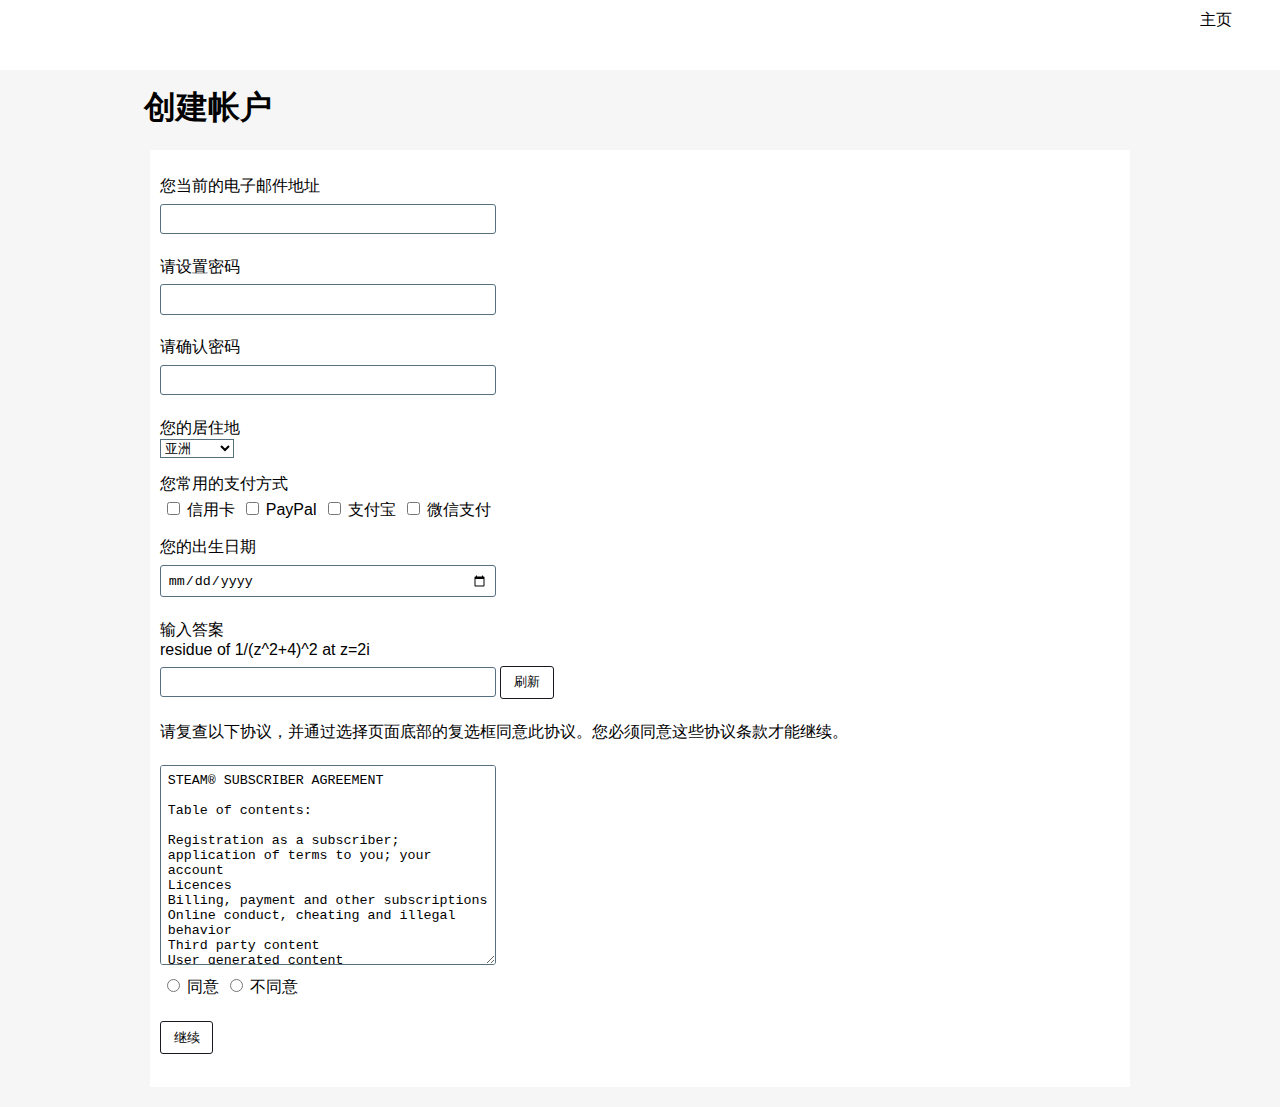
==== lab3/register.html @ 7bd36bcf "Merge branch 'master' of https://github.com/fudansswebfundamental/fdu-19ss-web-lab" ====
<html>
<head>
    <meta charset="utf8">
    <title>Register</title>
    <link href="./style.css" rel="stylesheet" type="text/css">
</head>
<body>
<header>
    <nav class="div-left"><a href="lab3.html">主页</a></nav>
</header>
<h1>创建帐户</h1>
<section class="contents">
<form action="#" method="GET">
    <p>
        您当前的电子邮件地址<br>
        <input type="email" name="email" pattern="^([^\x00-\x20\x22\x28\x29\x2c\x2e\x3a-\x3c\x3e\x40\x5b-\x5d\x7f-\xff]+|\x22([^\x0d\x22\x5c\x80-\xff]|\x5c[\x00-\x7f])*\x22)(\x2e([^\x00-\x20\x22\x28\x29\x2c\x2e\x3a-\x3c\x3e\x40\x5b-\x5d\x7f-\xff]+|\x22([^\x0d\x22\x5c\x80-\xff]|\x5c[\x00-\x7f])*\x22))*\x40([^\x00-\x20\x22\x28\x29\x2c\x2e\x3a-\x3c\x3e\x40\x5b-\x5d\x7f-\xff]+|\x5b([^\x0d\x5b-\x5d\x80-\xff]|\x5c[\x00-\x7f])*\x5d)(\x2e([^\x00-\x20\x22\x28\x29\x2c\x2e\x3a-\x3c\x3e\x40\x5b-\x5d\x7f-\xff]+|\x5b([^\x0d\x5b-\x5d\x80-\xff]|\x5c[\x00-\x7f])*\x5d))*(\.\w{2,})+$" required>
    </p>
    <p>
        请设置密码<br>
        <input type="password" name="password">
    </p>
    <p>
        请确认密码<br>
        <input type="password" name="repassword">
    </p>
    <p>
        您的居住地<br>
        <select name="area">
            <option value="asia">亚洲</option>
            <option value="europe">欧洲</option>
            <option value="africa">非洲</option>
            <option value="north-america">北美洲</option>
            <option value="south-america">南美洲</option>
            <option value="oceania">大洋洲</option>
            <option value="others">其他地方</option>
        </select>
    </p>
    <p>
        您常用的支付方式<br>
        <input type="checkbox" name="credit" value="credit">信用卡
        <input type="checkbox" name="paypal" value="paypal">PayPal
        <input type="checkbox" name="alipay" value="alipay">支付宝
        <input type="checkbox" name="wechat" value="wechat">微信支付
    </p>

    <p>
        您的出生日期<br>
        <input type="date" name="birthday">
    </p>
    <p>
        输入答案<br>
        residue of 1/(z^2+4)^2 at z=2i<br>
        <input type="text" name="captcha">
        <input type="button" value="刷新">
    </p>
    <p>
        请复查以下协议，并通过选择页面底部的复选框同意此协议。您必须同意这些协议条款才能继续。
    </p>
    <textarea disabled="true">
STEAM® SUBSCRIBER AGREEMENT

Table of contents:

Registration as a subscriber; application of terms to you; your account
Licences
Billing, payment and other subscriptions
Online conduct, cheating and illegal behavior
Third party content
User generated content
Disclaimers; limitation of liability; no guarantees; limited warranty
Amendments to this agreement
Term and termination
Applicable law/mediation/jurisdiction
Dispute resolution/binding arbitration/class action waiver
Miscellaneous
This Steam Subscriber Agreement ("Agreement") is a legal document that explains your rights and obligations as a subscriber of Steam from Valve Corporation, a corporation under the laws of the State of Washington, with its registered office at 10400 NE 4th St., Bellevue, WA 98004, United States, registered with the Washington Secretary of State under number 60 22 90 773, VAT ID No. EU 8260 00671 (“Valve”). Please read it carefully.

SECTION 11 CONTAINS A BINDING ARBITRATION AGREEMENT AND CLASS ACTION WAIVER. IT MAY AFFECT YOUR LEGAL RIGHTS. PLEASE READ IT. IF YOU ARE A CUSTOMER WITH RESIDENCE IN THE EUROPEAN UNION, SECTION 11 DOES NOT APPLY TO YOU.

1. REGISTRATION AS A SUBSCRIBER; APPLICATION OF TERMS TO YOU; YOUR ACCOUNT ⏶

Steam is an online service offered by Valve.

You become a subscriber of Steam ("Subscriber") by completing the registration of a Steam user account. This Agreement takes effect as soon as you indicate your acceptance of these terms. You may not become a subscriber if you are under the age of 13. Steam is not intended for children under 13 and Valve will not knowingly collect personal information from children under the age of 13.

A. Contracting Party

For any interaction with Steam your contractual relationship is with Valve. Except as otherwise indicated at the time of the transaction (such as in the case of purchases from another Subscriber in a Subscription Marketplace), any transactions for Subscriptions (as defined below) you make on Steam are being made from Valve.

B. Subscriptions; Content and Services

As a Subscriber you may obtain access to certain services, software and content available to Subscribers. The Steam client software and any other software, content, and updates you download or access via Steam, including but not limited to Valve or third-party video games and in-game content, and any virtual items you trade, sell or purchase in a Steam Subscription Marketplace are referred to in this Agreement as “Content and Services”; the rights to access and/or use any Contents and Services accessible through Steam are referred to in this Agreement as "Subscriptions."

Each Subscription allows you to access particular Content and Services. Some Subscriptions may impose additional terms specific to that Subscription ("Subscription Terms") (for example, an end user license agreement specific to a particular game, or terms of use specific to a particular product or feature of Steam). Also, additional terms (for example, payment and billing procedures) may be posted on http://www.steampowered.com or within the Steam service ("Rules of Use"). Rules of Use include the Steam Online Conduct Rules http://steampowered.com/index.php?area=online_conduct and the Steam Refund Policy http://store.steampowered.com/steam_refunds. The Subscription Terms, the Rules of Use, and the Valve Privacy Policy (which can be found at http://www.valvesoftware.com/privacy.htm) are binding on you once you indicate your acceptance of them or of this Agreement, or otherwise become bound by them as described in Section 8 (Amendments to this Agreement).

C. Your Account

When you complete Steam’s registration process, you create a Steam account ("Account"). Your Account may also include billing information you provide to Valve for the purchase of Subscriptions, Content and Services and any physical merchandise offered for purchase through Steam (“Hardware”). You may not reveal, share or otherwise allow others to use your password or Account except as otherwise specifically authorized by Valve. You are responsible for the confidentiality of your login and password and for the security of your computer system. Valve is not responsible for the use of your password and Account or for all of the communication and activity on Steam that results from use of your login name and password by you, by any person to whom you may have intentionally or by negligence disclosed your login and/or password in violation of this confidentiality provision. Unless it results from Valve’s negligence or fault, Valve is not responsible for the use of your Account by a person who fraudulently used your login and password without your permission. If you believe that the confidentiality of your login and/or password may have been compromised, you must notify Valve via the support form (https://support.steampowered.com/newticket.php) without any delay.

Your Account, including any information pertaining to it (e.g.: contact information, billing information, Account history and Subscriptions, etc.), is strictly personal. You may therefore not sell or charge others for the right to use your Account, or otherwise transfer your Account, nor may you sell, charge others for the right to use, or transfer any Subscriptions other than if and as expressly permitted by this Agreement (including any Subscription Terms or Rules of Use) or as otherwise specifically permitted by Valve.

D. Payment Processing

Payment processing related to Content and Services and/or physical goods purchased on Steam is performed by either Valve Corporation directly or by Valve’s fully owned subsidiary Valve GmbH on behalf of Valve Corporation depending on the type of payment method used. If your card was issued outside the United States, your payment may be processed via a European acquirer by Valve GmbH on behalf of Valve Corporation. For any other type of purchases, payment will be collected by Valve Corporation directly. In any case, delivery of Content and Services as well as physical goods is performed by Valve Corporation.

2. LICENSES ⏶

A. General Content and Services License

Steam and your Subscription(s) require the automatic download and installation of Content and Services onto your computer. Valve hereby grants, and you accept, a non-exclusive license and right, to use the Content and Services for your personal, non-commercial use (except where commercial use is expressly allowed herein or in the applicable Subscription Terms). This license ends upon termination of (a) this Agreement or (b) a Subscription that includes the license. The Content and Services are licensed, not sold. Your license confers no title or ownership in the Content and Services. To make use of the Content and Services, you must have a Steam Account and you may be required to be running the Steam client and maintaining a connection to the Internet.

For reasons that include, without limitation, system security, stability, and multiplayer interoperability, Steam may need to automatically update, pre-load, create new versions of or otherwise enhance the Content and Services and accordingly, the system requirements to use the Content and Services may change over time. You consent to such automatic updating. You understand that this Agreement (including applicable Subscription Terms) does not entitle you to future updates, new versions or other enhancements of the Content and Services associated with a particular Subscription, although Valve may choose to provide such updates, etc. in its sole discretion.

B. Beta Software License

Valve may from time to time make software accessible to you via Steam prior to the general commercial release of such software ("Beta Software"). You are not required to use Beta Software, but if Valve offers it, you may elect to use it under the following terms. Beta Software will be deemed to consist of Content and Services, and each item of Beta Software provided will be deemed a Subscription for such Beta Software, with the following provisions specific to Beta Software:

Your right to use the Beta Software may be limited in time, and may be subject to additional Subscription Terms;
Valve or any Valve affiliate may request or require that you provide suggestions, feedback, or data regarding your use of the Beta Software, which will be deemed User Generated Content under Section 6 (User Generated Content) below; and
In addition to the waivers and limitations of liability for all Software under Section 7 (Disclaimers; Limitations on Liability; No Guarantees; Limited Warranty) below as applicable, you specifically acknowledge that Beta Software is only released for testing and improvement purposes, in particular to provide Valve with feedback on the quality and usability of said Beta Software, and therefore contains errors, is not final and may create incompatibilities or damage to your computer, data, and/or software. If you decide to install and/or use Beta Software, you shall only use it in compliance with its purposes, i.e. for testing and improvement purposes and in any case not on a system or for purposes where the malfunction of the Beta Software can cause any kind of damage. In particular, maintain full backups of any system that you choose to install Beta Software on.
C. License to Use Valve Developer Tools

Your Subscription(s) may include access to various Valve tools that can be used to create content ("Developer Tools"). Some examples include: the Valve software development kit (the "SDK") for a version of the computer game engine known as "Source" (the "Source Engine") and the associated Valve Hammer editor, The Source® Filmmaker Software, or in-game tools through which you can edit or create derivative works of a Valve game. Particular Developer Tools (for example, The Source® Filmmaker Software) may be distributed with separate Subscription Terms that are different from the rules set forth in this Section. Otherwise, you may use the Developer Tools, and you may use, reproduce, publish, perform, display and distribute any content you create using the Developer Tools, however you wish, but solely on a non-commercial basis.

If you would like to use the Source Engine SDK or other Valve Developer Tools for commercial use, please contact Valve at sourceengine@valvesoftware.com.

D. License to Use Valve Game Content in Fan Art.

Valve appreciates the community of Subscribers that creates fan art, fan fiction, and audio-visual works that reference Valve games ("Fan Art"). You may incorporate content from Valve games into your Fan Art. Except as otherwise set forth in this Section or in any Subscription Terms, you may use, reproduce, publish, perform, display and distribute Fan Art that incorporates content from Valve games however you wish, but solely on a non-commercial basis.

If you incorporate any third-party content in any Fan Art, you must be sure to obtain all necessary rights from the owner of that content.

Commercial use of some Valve game content is permitted via features such as Steam Workshop or a Steam Subscription Marketplace. Terms applicable to that use are set forth in Section 3.D. and 6.B. below and in any Subscription Terms provided for those features.

To view the Valve video policy containing additional terms covering the use of audio-visual works incorporating Valve intellectual property or created with The Source® Filmmaker Software, please click here: http://www.valvesoftware.com/videopolicy.html

E. License to Use Valve Dedicated Server Software

Your Subscription(s) may contain access to the Valve Dedicated Server Software. If so, you may use the Valve Dedicated Server Software on an unlimited number of computers for the purpose of hosting online multiplayer games of Valve products. If you wish to operate the Valve Dedicated Server Software, you will be solely responsible for procuring any Internet access, bandwidth, or hardware for such activities and will bear all costs associated therewith.

F. Ownership of Content and Services

All title, ownership rights and intellectual property rights in and to the Content and Services and any and all copies thereof, are owned by Valve and/or its or its affiliates’ licensors. All rights are reserved, except as expressly stated herein. The Content and Services is protected by copyright laws, international copyright treaties and conventions and other laws. The Content and Services contains certain licensed materials and Valve’s and its affiliates’ licensors may protect their rights in the event of any violation of this Agreement.

G. Restrictions on Use of Content and Services

You may not use the Content and Services for any purpose other than the permitted access to Steam and your Subscriptions, and to make personal, non-commercial use of your Subscriptions, except as otherwise permitted by this Agreement or applicable Subscription Terms. Except as otherwise permitted under this Agreement (including any Subscription Terms or Rules of Use), or under applicable law notwithstanding these restrictions, you may not, in whole or in part, copy, photocopy, reproduce, publish, distribute, translate, reverse engineer, derive source code from, modify, disassemble, decompile, create derivative works based on, or remove any proprietary notices or labels from the Content and Services or any software accessed via Steam without the prior consent, in writing, of Valve.

You are entitled to use the Content and Services for your own personal use, but you are not entitled to: (i) sell, grant a security interest in or transfer reproductions of the Content and Services to other parties in any way, nor to rent, lease or license the Content and Services to others without the prior written consent of Valve, except to the extent expressly permitted elsewhere in this Agreement (including any Subscription Terms or Rules of Use); (ii) host or provide matchmaking services for the Content and Services or emulate or redirect the communication protocols used by Valve in any network feature of the Content and Services, through protocol emulation, tunneling, modifying or adding components to the Content and Services, use of a utility program or any other techniques now known or hereafter developed, for any purpose including, but not limited to network play over the Internet, network play utilizing commercial or non-commercial gaming networks or as part of content aggregation networks, websites or services, without the prior written consent of Valve; or (iii) exploit the Content and Services or any of its parts for any commercial purpose, except as expressly permitted elsewhere in this Agreement (including any Subscription Terms or Rules of Use).

3. BILLING, PAYMENT AND OTHER SUBSCRIPTIONS ⏶

All charges incurred on Steam, and all purchases made with the Steam Wallet, are payable in advance and final, except as described in Sections 3.I and 7 below.

A. Payment Authorization

When you provide payment information to Valve or to one of its payment processors, you represent to Valve that you are the authorized user of the card, PIN, key or account associated with that payment, and you authorize Valve to charge your credit card or to process your payment with the chosen third-party payment processor for any Subscription, Steam Wallet funds, Hardware or other fees incurred by you. Valve may require you to provide your address or other information in order to meet their obligations under applicable tax law.

For Subscriptions purchased based on an agreed usage period, where recurring payments are made in exchange for continued use (“Recurring Payment Subscriptions”), by continuing to use the Recurring Payment Subscription you agree and reaffirm that Valve is authorized to charge your credit card (or your Steam Wallet, if funded), or to process your payment with any other applicable third-party payment processor, for any applicable recurring payment amounts. If you have purchased any Recurring Payment Subscriptions, you agree to notify Valve promptly of any changes to your credit card account number, its expiration date and/or your billing address, or your PayPal or other payment account number, and you agree to notify Valve promptly if your credit card or PayPal or other payment account expires or is cancelled for any reason.

If your use of Steam is subject to any type of use or sales tax, then Valve may also charge you for those taxes, in addition to the Subscription or other fees published in the Rules of Use. The European Union VAT (“VAT”) tax amounts collected by Valve reflect VAT due on the value of any Content and Services, Hardware or Subscription.

You agree that you will not use IP proxying or other methods to disguise the place of your residence, whether to circumvent geographical restrictions on game content, to purchase at pricing not applicable to your geography, or for any other purpose. If you do this, Valve may terminate your access to your Account.

B. Responsibility for Charges Associated With Your Account

As the Account holder, you are responsible for all charges incurred, including applicable taxes, and all purchases made by you or anyone that uses your Account, including your family or friends. If you cancel your Account, Valve reserves the right to collect fees, surcharges or costs incurred before cancellation. Any delinquent or unpaid Accounts must be settled before Valve will allow you to register again.

C. Steam Wallet

Steam may make available an account balance associated with your Account (the “Steam Wallet”). The Steam Wallet is neither a bank account nor any kind of payment instrument. It functions as a prepaid balance to purchase Content and Services. You may place funds in your Steam Wallet up to a maximum amount determined by Valve, by credit card, prepaid card, promotional code, or any other payment method accepted by Steam. Within any twenty-four (24) hour period, the total amount stored in your Steam Wallet plus the total amount spent out of your Steam Wallet, in the aggregate, may not exceed US$2,000 or its equivalent in your applicable local currency -- attempted deposits into your Steam Wallet that exceed this threshold may not be credited to your Steam Wallet until your activity falls below this threshold. Valve may change or impose different Steam Wallet balance and usage limits from time to time.

You will be notified by e-mail of any change to the Steam Wallet balance and usage limits within sixty (60) days before the entry into force of the said change. Your continued use of your Steam Account more than thirty (30) days after the entry into force of the changes, will constitute your acceptance of the changes. If you don’t agree to the changes, your only remedy is to terminate your Steam Account or to cease use of your Steam Wallet. Valve shall not have any obligation to refund any credits remaining on your Steam Wallet in this case.

You may use Steam Wallet funds to purchase Subscriptions, including by making in-game purchases where Steam Wallet transactions are enabled, and Hardware. Funds added to the Steam Wallet are non-refundable and non-transferable. Steam Wallet funds do not constitute a personal property right, have no value outside Steam and can only be used to purchase Subscriptions and related content via Steam (including but not limited to games and other applications offered through the Steam Store, or in a Steam Subscription Marketplace) and Hardware. Steam Wallet funds have no cash value and are not exchangeable for cash. Steam Wallet funds that are deemed unclaimed property may be turned over to the applicable authority.

D. Trading and Sales of Subscriptions Between Subscribers

Steam may include one or more features or sites that allow Subscribers to trade, sell or purchase certain types of Subscriptions (for example, license rights to virtual items) with, to or from other Subscribers (“Subscription Marketplaces”). An example of a Subscription Marketplace is the Steam Community Market. By using or participating in Subscription Marketplaces, you authorize Valve, on its own behalf or as an agent or licensee of any third-party creator or publisher of the applicable Subscriptions in your Account, to transfer those Subscriptions from your Account in order to give effect to any trade or sale you make.

Valve may charge a fee for trades or sales in a Subscription Marketplace. Any fees will be disclosed to you prior to the completion of the trade or sale.

If you complete a trade, sale or purchase in a Subscription Marketplace, you acknowledge and agree that you are responsible for taxes, if any, which may be due with respect to your transactions, including sales or use taxes, and for compliance with applicable tax laws. Proceeds from sales you make in a Subscription Marketplace may be considered income to you for income tax purposes. You should consult with a tax specialist to determine your tax liability in connection with your activities in any Subscription Marketplace.

You understand and acknowledge that Valve may decide to cease operation of any Subscription Marketplace, change the fees that it charges or change the terms or features of the Steam Subscription Marketplace. Valve shall have no liability to you because of any inability to trade Subscriptions in the Steam Trading Marketplace, including because of discontinuation or changes in the terms, features or eligibility requirements of any Subscription Marketplace.

You also understand and acknowledge that Subscriptions traded, sold or purchased in any Subscription Marketplace are license rights, that you have no ownership interest in such Subscriptions, and that Valve does not recognize any transfers of Subscriptions (including transfers by operation of law) that are made outside of Steam.

E. Retail Purchase

Valve may offer or require a Subscription for purchasers of retail packaged product versions or OEM versions of Valve products. The "CD-Key" or "Product Key" accompanying such versions is used to activate your Subscription.

F. Steam Authorized Resellers

You may purchase a Subscription through an authorized reseller of Valve. The "Product Key" accompanying such purchase will be used to activate your Subscription. If you purchase a Subscription from an authorized reseller of Valve, you agree to direct all questions regarding the Product Key to that reseller.

G. Free Subscriptions

In some cases, Valve may offer a free Subscription to certain services, software and content. As with all Subscriptions, you are always responsible for any Internet service provider, telephone, and other connection fees that you may incur when using Steam, even when Valve offers a free Subscription.

H. Third Party Sites

Steam may provide links to other third party sites. Some of these sites may charge separate fees, which are not included in and are in addition to any Subscription or other fees that you may pay to Valve. Steam may also provide access to third-party vendors, who provide content, goods and/or services on Steam or the Internet. Any separate charges or obligations you incur in your dealings with these third parties are your responsibility. Valve makes no representations or warranties, either express or implied, regarding any third party site. In particular, Valve makes no representation or warranty that any service or subscription offered via third-party vendors will not change or be suspended or terminated.

I. Refunds and Right of Withdrawal

Without prejudice to any statutory rights you may have, you can request a refund for your purchases on Steam in accordance with the terms of Valve’s Refund Policy http://store.steampowered.com/steam_refunds/.

For European Union consumers:

EU law provides a statutory right to withdraw from certain contracts for physical merchandise and for the purchase of digital content. You can find more information about the extent of your statutory right to withdraw and the ways you can exercise it on this page: https://support.steampowered.com/kb_article.php?ref=8620-QYAL-4516.

4. ONLINE CONDUCT, CHEATING AND ILLEGAL BEHAVIOR ⏶

Your online conduct and interaction with other Subscribers should be guided by common sense and basic etiquette. They must notably comply with the Steam Online Conduct rules, to be found at http://steampowered.com/index.php?area=online_conduct". Depending on terms of use imposed by third parties who host particular games or other services, additional requirements may also be provided in the Subscription Terms applicable to a particular Subscription.

Steam and the Content and Services may include functionality designed to identify software or hardware processes or functionality that may give a player an unfair competitive advantage when playing multiplayer versions of any Content and Services or modifications of Content and Services (“Cheats”). You agree that you will not create Cheats or assist third parties in any way to create or use Cheats. You agree that you will not directly or indirectly disable, circumvent, or otherwise interfere with the operation of software designed to prevent or report the use of Cheats. You acknowledge and agree that either Valve or any online multiplayer host may refuse to allow you to participate in certain online multiplayer games if you use Cheats in connection with Steam or the Content and Services. Further, you acknowledge and agree that an online multiplayer host may report your use of Cheats to Valve, and Valve may communicate your history of use of Cheats to other online multiplayer hosts. Valve may terminate your Account or a particular Subscription for any conduct or activity that is illegal, constitutes a Cheat, or otherwise negatively affects the enjoyment of Steam by other Subscribers. You acknowledge that Valve is not required to provide you notice before terminating your Subscription(s) and/or Account.

You may not use Cheats, automation software (bots), mods, hacks, or any other unauthorized third-party software, to modify or automate any Subscription Marketplace process.

5. THIRD PARTY CONTENT ⏶

In regard to all Subscriptions, Contents and Services that are not authored by Valve, Valve does not screen such third party content available on Steam or through other sources. Valve assumes no responsibility or liability for such third party content. Some third party application software is capable of being used by businesses for business purposes - however, you may only acquire such software via Steam for private personal use.

6. USER GENERATED CONTENT ⏶

A. General Provisions

Steam provides interfaces and tools for you to be able to generate content and make it available to other users and/or to Valve at your sole discretion. "User Generated Content" means any content you make available to other users through your use of multi-user features of Steam, or to Valve or its affiliates through your use of the Content and Services or otherwise.

When you upload your content to Steam to make it available to other users and/or to Valve, you grant Valve and its affiliates the worldwide, non-exclusive, right to use, reproduce, modify, create derivative works from, distribute, transmit, transcode, translate, broadcast, and otherwise communicate, and publicly display and publicly perform, your User Generated Content, and derivative works of your User Generated Content, for the purpose of the operation, distribution and promotion of the Steam service, Steam games or other Steam offerings. This license is granted to Valve as the content is uploaded on Steam for the entire duration of the intellectual property rights. It may be terminated if Valve is in breach of the license and has not cured such breach within fourteen (14) days from receiving notice from you sent to the attention of the Valve Legal Department at the applicable Valve address noted on this Privacy Policy page. The termination of said license does not affect the rights of any sub-licensees pursuant to any sub-license granted by Valve prior to termination of the license. Valve is the sole owner of the derivative works created by Valve from your Content, and is therefore entitled to grant licenses on these derivative works. If you use Valve cloud storage, you grant us a license to store your information as part of that service. Valve may place limits on the amount of storage you may use.

If you provide Valve with any feedback or suggestions about Steam, the Content and Services, or any Valve products or services, Valve is free to use the feedback or suggestions however it chooses, without any obligation to account to you.

B. Content Uploaded to the Steam Workshop

Some games or applications available on Steam ("Workshop-Enabled Apps") allow you to create User Generated Content based on or using the Workshop-Enabled App, and to submit that User Generated Content (a “Workshop Contribution”) to one or more Steam Workshop web pages. Workshop Contributions can be viewed by the Steam community, and for some categories of Workshop Contributions users may be able to interact with, download or purchase the Workshop Contribution. In some cases, Workshop Contributions may be considered for incorporation by Valve or a third-party developer into a game or into a Subscription Marketplace.

You understand and agree that Valve is not obligated to use, distribute, or continue to distribute copies of any Workshop Contribution and reserves the right, but not the obligation, to restrict or remove Workshop Contributions for any reason.

Specific Workshop-Enabled Apps or Workshop web pages may contain special terms (“App-Specific Terms”) that supplement or change the terms set out in this Section. In particular, where Workshop Contributions are distributed for a fee, App-Specific Terms will address how revenue may be shared. Unless otherwise specified in App-Specific Terms (if any), the following general rules apply to Workshop Contributions.

Workshop Contributions are Subscriptions, and therefore you agree that any Subscriber receiving distribution of your Workshop Contribution will have the same rights to use your Workshop Contribution (and will be subject to the same restrictions) as are set out in this Agreement for any other Subscriptions.
Notwithstanding the license described in Section 6.A., Valve will only have the right to modify or create derivative works from your Workshop Contribution in the following cases: (a) Valve may make modifications necessary to make your Contribution compatible with Steam and the Workshop functionality or user interface, and (b) Valve or the applicable developer may make modifications to Workshop Contributions that are accepted for in-Application distribution as it deems necessary or desirable to enhance gameplay.
You may, in your sole discretion, choose to remove a Workshop Contribution from the applicable Workshop pages. If you do so, Valve will no longer have the right to use, distribute, transmit, communicate, publicly display or publicly perform the Workshop Contribution, except that (a) Valve may continue to exercise these rights for any Workshop Contribution that is accepted for distribution in-game or distributed in a manner that allows it to be used in-game, and (b) your removal will not affect the rights of any Subscriber who has already obtained access to a copy of the Workshop Contribution.
Except where otherwise provided in App-Specific Terms, you agree that Valve’s consideration of your Workshop Contribution is your full compensation, and you are not entitled to any other rights or compensation in connection with the rights granted to Valve and to other Subscribers.

C. Promotions and Endorsements

If you use Steam services (e.g. the Steam Curators’ Lists or the Steam Broadcasting service) to promote or endorse a product, service or event in return for any kind of consideration from a third party (including non-monetary rewards such as free games), you must clearly indicate the source of such consideration to your audience.

D. Representations and Warranties

You represent and warrant to us that you have sufficient rights in all User Generated Content to grant Valve and other affected parties the licenses described under A. and B. above or in any license terms specific to the applicable Workshop-Enabled App or Workshop page. This includes, without limitation, any kind of intellectual property rights or other proprietary or personal rights affected by or included in the User Generated Content. In particular, with respect to Workshop Contributions, you represent and warrant that the Workshop Contribution was originally created by you (or, with respect to a Workshop Contribution to which others contributed besides you, by you and the other contributors, and in such case that you have the right to submit such Workshop Contribution on behalf of those other contributors).

You furthermore represent and warrant that the User Generated Content, your submission of that Content, and your granting of rights in that Content does not violate any applicable contract, law or regulation.

7. DISCLAIMERS; LIMITATION OF LIABILITY; NO GUARANTEES; LIMITED WARRANTY ⏶

THIS SECTION 7 DOES NOT APPLY TO EU SUBSCRIBERS.

FOR AUSTRALIAN SUBSCRIBERS, THIS SECTION 7 DOES NOT EXCLUDE, RESTRICT OR MODIFY THE APPLICATION OF ANY GUARANTEE, RIGHT OR REMEDY THAT CANNOT BE SO EXCLUDED, RESTRICTED OR MODIFIED, INCLUDING THOSE CONFERRED BY THE AUSTRALIAN CONSUMER LAW (ACL). UNDER THE ACL, GOODS COME WITH GUARANTEES INCLUDING A GUARANTEE THAT GOODS ARE OF ACCEPTABLE QUALITY. IF THERE IS A FAILURE OF THIS GUARANTEE, YOU ARE ENTITLED TO A REMEDY (WHICH MAY INCLUDE HAVING THE GOODS REPAIRED OR REPLACED OR A REFUND). IF A REPAIR OR REPLACEMENT CANNOT BE PROVIDED OR THERE IS A MAJOR FAILURE, YOU ARE ENTITLED TO A REFUND.
FOR NEW ZEALAND SUBSCRIBERS, THIS SECTION 7 DOES NOT EXCLUDE, RESTRICT OR MODIFY THE APPLICATION OF ANY RIGHT OR REMEDY THAT CANNOT BE SO EXCLUDED, RESTRICTED OR MODIFIED INCLUDING THOSE CONFERRED BY THE NEW ZEALAND CONSUMER GUARANTEES ACT 1993. UNDER THIS ACT ARE GUARANTEES WHICH INCLUDE THAT GOODS AND SERVICES ARE OF ACCEPTABLE QUALITY. IF THIS GUARANTEE IS NOT MET THERE ARE ENTITLEMENTS TO HAVE THE SOFTWARE REMEDIED (WHICH MAY INCLUDE REPAIR, REPLACEMENT OR REFUND). IF A REMEDY CANNOT BE PROVIDED OR THE FAILURE IS OF A SUBSTANTIAL CHARACTER, THE ACT PROVIDES FOR A REFUND.
Prior to acquiring a Subscription, you should consult the product information made available on Steam, including Subscription description, minimum technical requirements, and user reviews.
A. DISCLAIMERS

TO THE MAXIMUM EXTENT PERMITTED BY APPLICABLE LAW, VALVE AND ITS AFFILIATES AND SERVICE PROVIDERS EXPRESSLY DISCLAIM (I) ANY WARRANTY FOR STEAM, THE CONTENT AND SERVICES, AND THE SUBSCRIPTIONS, AND (II) ANY COMMON LAW DUTIES WITH REGARD TO STEAM, THE CONTENT AND SERVICES, AND THE SUBSCRIPTIONS, INCLUDING DUTIES OF LACK OF NEGLIGENCE AND LACK OF WORKMANLIKE EFFORT. STEAM, THE CONTENT AND SERVICES, THE SUBSCRIPTIONS, AND ANY INFORMATION AVAILABLE IN CONNECTION THEREWITH ARE PROVIDED ON AN "AS IS" AND "AS AVAILABLE" BASIS, "WITH ALL FAULTS" AND WITHOUT WARRANTY OF ANY KIND, EITHER EXPRESS OR IMPLIED, INCLUDING, WITHOUT LIMITATION, THE IMPLIED WARRANTIES OF MERCHANTABILITY, FITNESS FOR A PARTICULAR PURPOSE, OR NONINFRINGEMENT. ANY WARRANTY AGAINST INFRINGEMENT THAT MAY BE PROVIDED IN SECTION 2-312 OF THE UNITED STATES UNIFORM COMMERCIAL CODE AND/OR IN ANY OTHER COMPARABLE STATE STATUTE IS EXPRESSLY DISCLAIMED. ALSO, THERE IS NO WARRANTY OF TITLE, NON-INTERFERENCE WITH YOUR ENJOYMENT, OR AUTHORITY IN CONNECTION WITH STEAM, THE CONTENT AND SERVICES, THE SUBSCRIPTIONS, OR INFORMATION AVAILABLE IN CONNECTION THEREWITH.

ANY WARRANTY AGAINST INFRINGEMENT THAT MAY BE PROVIDED IN SECTION 2-312 OF THE UNITED STATES UNIFORM COMMERCIAL CODE IS EXPRESSLY DISCLAIMED.

B. LIMITATION OF LIABILITY

TO THE MAXIMUM EXTENT PERMITTED BY APPLICABLE LAW, NEITHER VALVE, ITS LICENSORS, NOR THEIR AFFILIATES, NOR ANY OF VALVE’S SERVICE PROVIDERS, SHALL BE LIABLE IN ANY WAY FOR LOSS OR DAMAGE OF ANY KIND RESULTING FROM THE USE OR INABILITY TO USE STEAM, YOUR ACCOUNT, YOUR SUBSCRIPTIONS AND THE CONTENT AND SERVICES INCLUDING, BUT NOT LIMITED TO, LOSS OF GOODWILL, WORK STOPPAGE, COMPUTER FAILURE OR MALFUNCTION, OR ANY AND ALL OTHER COMMERCIAL DAMAGES OR LOSSES. IN NO EVENT WILL VALVE BE LIABLE FOR ANY INDIRECT, INCIDENTAL, CONSEQUENTIAL, SPECIAL, PUNITIVE OR EXEMPLARY DAMAGES, OR ANY OTHER DAMAGES ARISING OUT OF OR IN ANY WAY CONNECTED WITH STEAM, THE CONTENT AND SERVICES, THE SUBSCRIPTIONS, AND ANY INFORMATION AVAILABLE IN CONNECTION THEREWITH, OR THE DELAY OR INABILITY TO USE THE CONTENT AND SERVICES, SUBSCRIPTIONS OR ANY INFORMATION, EVEN IN THE EVENT OF VALVE’S OR ITS AFFILIATES’ FAULT, TORT (INCLUDING NEGLIGENCE), STRICT LIABILITY, OR BREACH OF VALVE’S WARRANTY AND EVEN IF IT HAS BEEN ADVISED OF THE POSSIBILITY OF SUCH DAMAGES. THESE LIMITATIONS AND LIABILITY EXCLUSIONS APPLY EVEN IF ANY REMEDY FAILS TO PROVIDE ADEQUATE RECOMPENSE.

BECAUSE SOME STATES OR JURISDICTIONS DO NOT ALLOW THE EXCLUSION OR THE LIMITATION OF LIABILITY FOR CONSEQUENTIAL OR INCIDENTAL DAMAGES, IN SUCH STATES OR JURISDICTIONS, EACH OF VALVE, ITS LICENSORS, AND ITS AFFILIATES’ LIABILITY SHALL BE LIMITED TO THE FULL EXTENT PERMITTED BY LAW.

C. NO GUARANTEES

TO THE MAXIMUM EXTENT PERMITTED BY APPLICABLE LAW, NEITHER VALVE NOR ITS AFFILIATES GUARANTEE CONTINUOUS, ERROR-FREE, VIRUS-FREE OR SECURE OPERATION AND ACCESS TO STEAM, THE CONTENT AND SERVICES, YOUR ACCOUNT AND/OR YOUR SUBSCRIPTIONS(S) OR ANY INFORMATION AVAILABLE IN CONNECTION THEREWITH.

D. LIMITED WARRANTY

CERTAIN HARDWARE PURCHASED FROM VALVE IS SUBJECT TO A LIMITED WARRANTY, [OR DEPENDING ON YOUR LOCATION, A STATUTORY WARRANTY] WHICH IS DESCRIBED IN DETAIL HERE.

8. AMENDMENTS TO THIS AGREEMENT ⏶

PLEASE NOTE: If you are a consumer with place of residence in Germany, a different version of Section 8 applies to you, which is available here.

This Agreement may at any time be mutually amended by your explicit consent to changes proposed by Valve. Furthermore, Valve may amend this Agreement (including any Subscription Terms or Rules of Use) unilaterally at any time in its sole discretion. In this case, you will be notified by e-mail of any amendment to this Agreement made by Valve within 60 (sixty) days before the entry into force of the said amendment. You can view the Agreement at any time at http://www.steampowered.com/. Your failure to cancel your Account within thirty (30) days after the entry into force of the amendments, will constitute your acceptance of the amended terms. If you don’t agree to the amendments or to any of the terms in this Agreement, your only remedy is to cancel your Account or to cease use of the affected Subscription(s). Valve shall not have any obligation to refund any fees that may have accrued to your Account before cancellation of your Account or cessation of use of any Subscription, nor shall Valve have any obligation to prorate any fees in such circumstances.

9. TERM AND TERMINATION ⏶

A. Term

The term of this Agreement (the "Term") commences on the date you first indicate your acceptance of these terms, and will continue in effect until otherwise terminated in accordance with this Agreement.

B. Termination by You

You may cancel your Account at any time. You may cease use of a Subscription at any time or, if you choose, you may request that Valve terminate your access to a Subscription. However, Subscriptions are not transferable, and even if your access to a Subscription for a particular game or application is terminated, the original activation key will not be able to be registered to any other account, even if the Subscription was obtained in a retail store. Access to Subscriptions purchased as a part of a pack or bundle cannot be terminated individually, termination of access to one game within the bundle will result in termination of access to all games purchased in the pack. Your cancellation of an Account, or your cessation of use of any Subscription or request that access to a Subscription be terminated, will not entitle you to any refund, including of any Subscription fees. Valve reserves the right to collect fees, surcharges or costs incurred prior to the cancellation of your Account or termination of your access to a particular Subscription. In addition, you are responsible for any charges incurred to third-party vendors or content providers before your cancellation.

C. Termination by Valve

Valve may cancel your Account or any particular Subscription(s) at any time in the event that (a) Valve ceases providing such Subscriptions to similarly situated Subscribers generally, or (b) you breach any terms of this Agreement (including any Subscription Terms or Rules of Use). In the event that your Account or a particular Subscription is terminated or cancelled by Valve for a violation of this Agreement or improper or illegal activity, no refund, including of any Subscription fees or of any unused funds in your Steam Wallet, will be granted.

D. Survival of Terms

Sections 2(C), 2(D), 2(F), 2(G), 3(A), 3(B), 3(D), 3(H), and 5 - 12 will survive any expiration or termination of this Agreement.

10. APPLICABLE LAW/MEDIATION/JURISDICTION ⏶

For All Customers Outside the European Union:

You agree that this Agreement shall be deemed to have been made and executed in the State of Washington, U.S.A., and any dispute arising hereunder shall be resolved in accordance with the law of Washington excluding the law of conflicts and the Convention on Contracts for the International Sale of Goods. Subject to Section 11 (Dispute Resolution/Binding Arbitration/Class Action Waiver) below, you agree that any claim asserted in any legal proceeding by you against Valve shall be commenced and maintained exclusively in any state or federal court located in King County, Washington, having subject matter jurisdiction with respect to the dispute between the parties and you hereby consent to the exclusive jurisdiction of such courts. In any dispute arising under this Agreement, the prevailing party will be entitled to attorneys’ fees and expenses.

For EU Customers:

In the event of a dispute relating to the interpretation, the performance or the validity of the Subscriber Agreement, an amicable solution will be sought before any legal action. You can file your complaint at http://help.steampowered.com. In case of failure, you may, within one year of the failed request, have recourse to an Alternative Dispute Resolution procedure by filing an online complaint on the European Commission’s Online Dispute Resolution website: https://webgate.ec.europa.eu/odr/main/index.cfm?event=main.home.chooseLanguage.

In the event that out-of-court dispute resolutions fail, the dispute may be brought before the competent courts.

11. DISPUTE RESOLUTION/BINDING ARBITRATION/CLASS ACTION WAIVER ⏶

This Section 11 shall apply to the maximum extent permitted by applicable law. If the laws of your jurisdiction prohibit the application of some or all of the provisions of this Section notwithstanding Section 10 (Applicable Law/Jurisdiction), such provisions will not apply to you. IN PARTICULAR, IF YOU LIVE IN THE EUROPEAN UNION, THIS SECTION 11 DOES NOT APPLY TO YOU.

Most user concerns can be resolved by use of our Steam support site at https://support.steampowered.com/. If Valve is unable to resolve your concerns and a dispute remains between you and Valve, this Section explains how the parties have agreed to resolve it.

YOU AND VALVE AGREE TO RESOLVE ALL DISPUTES AND CLAIMS BETWEEN US IN INDIVIDUAL BINDING ARBITRATION. THAT INCLUDES, BUT IS NOT LIMITED TO, ANY CLAIMS ARISING OUT OF OR RELATING TO: (i) ANY ASPECT OF THE RELATIONSHIP BETWEEN US; (ii) THIS AGREEMENT; OR (iii) YOUR USE OF STEAM, YOUR ACCOUNT OR THE CONTENT AND SERVICES. IT APPLIES REGARDLESS OF WHETHER SUCH CLAIMS ARE BASED IN CONTRACT, TORT, STATUTE, FRAUD, UNFAIR COMPETITION, MISREPRESENTATION OR ANY OTHER LEGAL THEORY.

However, this Section does not apply to the following types of claims or disputes, which you or Valve may bring in any court with jurisdiction: (i) claims of infringement or other misuse of intellectual property rights, including such claims seeking injunctive relief; and (ii) claims related to or arising from any alleged unauthorized use, piracy or theft.

This Section does not prevent you from bringing your dispute to the attention of any federal, state, or local government agencies that can, if the law allows, seek relief from us for you.

An arbitration is a proceeding before a neutral arbitrator, instead of before a judge or jury. Arbitration is less formal than a lawsuit in court, and provides more limited discovery. It follows different rules than court proceedings, and is subject to very limited review by courts. The arbitrator will issue a written decision and provide a statement of reasons if requested by either party. YOU UNDERSTAND THAT YOU AND VALVE ARE GIVING UP THE RIGHT TO SUE IN COURT AND TO HAVE A TRIAL BEFORE A JUDGE OR JURY.

You and Valve agree to make reasonable, good faith efforts to informally resolve any dispute before initiating arbitration. A party who intends to seek arbitration must first send the other a written notice that describes the nature and basis of the claim or dispute and sets forth the relief sought. If you and Valve do not reach an agreement to resolve that claim or dispute within 30 days after the notice is received, you or Valve may commence an arbitration. Written notice to Valve must be sent via postal mail to: ATTN: Arbitration Notice, Valve Corporation, P.O. Box 1688, Bellevue, WA 98004.

The Federal Arbitration Act applies to this Section. The arbitration will be governed by the Commercial Arbitration Rules of the American Arbitration Association (“AAA”) and, where applicable, the AAA’s Supplementary Procedures for Consumer Related Disputes, as modified by this Agreement, both of which are available at http://www.adr.org. The arbitrator is bound by the terms of this Agreement.

The AAA will administer the arbitration. It may be conducted through the submission of documents, by phone, or in person in the county where you live or at another mutually agreed location.

If you seek $10,000 or less, Valve agrees to reimburse your filing fee and your share of the arbitration costs, including your share of arbitrator compensation, at the conclusion of the proceeding, unless the arbitrator determines your claims are frivolous or costs are unreasonable as determined by the arbitrator. Valve agrees not to seek its attorneys’ fees or costs in arbitration unless the arbitrator determines your claims are frivolous or costs are unreasonable as determined by the arbitrator. If you seek more than $10,000, the arbitration costs, including arbitrator compensation, will be split between you and Valve according to the AAA Commercial Arbitration Rules and the AAA’s Supplementary Procedures for Consumer Related Disputes, if applicable.

YOU AND VALVE AGREE NOT TO BRING OR PARTICIPATE IN A CLASS OR REPRESENTATIVE ACTION, PRIVATE ATTORNEY GENERAL ACTION OR COLLECTIVE ARBITRATION, EVEN IF AAA’s PROCEDURES OR RULES WOULD OTHERWISE ALLOW ONE. THE ARBITRATOR MAY AWARD RELIEF ONLY IN FAVOR OF THE INDIVIDUAL PARTY SEEKING RELIEF AND ONLY TO THE EXTENT OF THAT PARTY’S INDIVIDUAL CLAIM. You and Valve also agree not to seek to combine any action or arbitration with any other action or arbitration without the consent of all parties to this Agreement and all other actions or arbitrations.

If the agreement in this Section not to bring or participate in a class or representative action, private attorney general action or collective arbitration should be found illegal or unenforceable, you and Valve agree that it shall not be severable, that this entire Section shall be unenforceable and any claim or dispute would be resolved in court and not in collective arbitration.

Notwithstanding this Section, you have the right to litigate any dispute in small claims court, if all the requirements of the small claims court, including any limitations on jurisdiction and the amount at issue in the dispute, are satisfied.

12. MISCELLANEOUS ⏶

Except as otherwise expressly set forth in this Agreement, in the event that any provision of this Agreement shall be held by a court or other tribunal of competent jurisdiction to be unenforceable, such provision will be enforced to the maximum extent permissible and the remaining portions of this Agreement shall remain in full force and effect. This Agreement, including any Subscription Terms, Rules of Use, the Valve Privacy Policy, and the Valve Hardware Warranty Policy, constitutes and contains the entire agreement between the parties with respect to the subject matter hereof and supersedes any prior oral or written agreements. You agree that this Agreement is not intended to confer and does not confer any rights or remedies upon any person other than the parties to this Agreement.

Valve’s obligations are subject to existing laws and legal process and Valve may comply with law enforcement or regulatory requests or requirements notwithstanding any contrary term.

You agree to comply with all applicable import/export laws and regulations. You agree not to export the Content and Services or Hardware or allow use of your Account by individuals of any terrorist supporting countries to which encryption exports are at the time of exportation restricted by the U.S. Bureau of Export Administration. You represent and warrant that you are not located in, under the control of, or a national or resident of any such prohibited country.

This Agreement was last updated on November 13th, 2018 ("Revision Date"). If you were a Subscriber before the Revision Date, it replaces your existing agreement with Valve or Valve SARL on the day that you explicitly accept it. If you prefer to continue using Steam and your existing Subscriptions under the version of the Agreement in effect prior to the Revision Date, you are free to do so.
</textarea>
<br>
<input type="radio" value="agree" name="agree">同意
<input type="radio" value="disagree" name="agree">不同意
<p>
<input type="submit" value="继续" name="continue">
</p>
</form>
</section>
</body>
</html>
---- lab3/style.css ----
body {
    font-family: Arial, Helvetica, sans-serif;
    margin: 0;
    color: #000000;
    background-color: #f6f6f6;
}

header {
    color: #000000;
    background-color: #ffffff;
    text-align: center;
    height: 70px;
}

nav {
    float: left;
    margin: auto 3em;
    padding-left: 100px;
}

li {
    display: inline-block;
}

nav li {
    padding: 0 1em;
}

a {
    color: #000000;
    text-decoration:none;
}
h3 a{
    padding: 10px;
}

.div-left{
    float: right;
    margin-top: 10px;
}

.div-right {
    margin-right: 200px;
    margin-top: 5px;
    padding-right: 20px;
    color: #000000;
    float: right;
}
.contents{
    padding: 10px;
    margin: 20px 150px;
    background-color: white;
}

.functions{
    background-color: white;
}

a:hover{
    color: #87bff2;
}

nav li a {
    color: #000000;
}

aside {
    float:right;
    margin: 1% 5%;
    background-color: #ffffff;
}

aside a {
    color: black;
}

aside ul {
    padding: 0;
    width: 100%;
}

aside li {
    display: block;
    text-align: center;
    padding: 0.2em 0;
}

.title, h2 {
    color: #000000;
}

.title {
    display: inline;
    display: flex;
    text-align: center;
}

.title img {
    border: #b8b6b4 solid 2px;
}

.title div {
    display: inline;
    padding-left: 1em;
    margin: auto 0;
    font-size: x-large;
    font-weight: bold;
}

.title span {
    font-weight: normal;
    font-size: small;
}

.title .symbol {
    color: #000000;
    font-size: large;
}

section blockquote {
    margin: 0;
    width: 60%;
    font-size: small;
    background-color: #171a21;
    padding: 0.7em;
    color: #b8b6b4;
    border-top: 1px solid rgba(85, 125, 171, 0.6)
}

p small {
    margin: 0;
    padding: 0;
    color: #000000;
}

hr {
    width: 90%;
    margin: 0 5%;
    border-width:0;
    height: 1px;
    color:rgba(85, 125, 171, 0.6);
    background-color:rgba(85, 125, 171, 0.6);
}

.value ul {
    display: inline-block;
}

.value {
    color: #b8b6b4;
    font-size: small;
}

.value li {
    padding: 0.2em 0.6em;
    background-color: rgba(85, 125, 171, 0.6);
    border-radius: 3px;
}

h3 {
    color: #000000;
    text-align: center;
}

h4 {
    color: #000000;
    margin: 0;
}

h4 small {
    color: #000000;
}

.comment li {
    display: block;
    margin: 1.5em 0;
}

.active {
    color:#87bff2;
}

h1 {
    margin: 0.5em 4.5em;
}

input, textarea {
    padding: 0.5em;
    margin: 0.5em 0;
    width: 35%;
    background-color: #ffffff;
    border: #56707f solid 1px;
    border-radius: 3px;
    color: #000000
}

select {
    background-color: #ffffff;
    border: #56707f solid 1px;
    color: #000000
}

input[type="checkbox"], input[type="radio"] {
    width: 2em;
}

input[type="button"],input[type="submit"]  {
    background-color: #ffffff;
    border: #171a21 solid 1px;
    width: 4em;
}

input[type="button"],input[type="submit"],input[type="checkbox"], input[type="radio"], select:hover {
    cursor: pointer;
}

textarea {
    height: 15em;
}
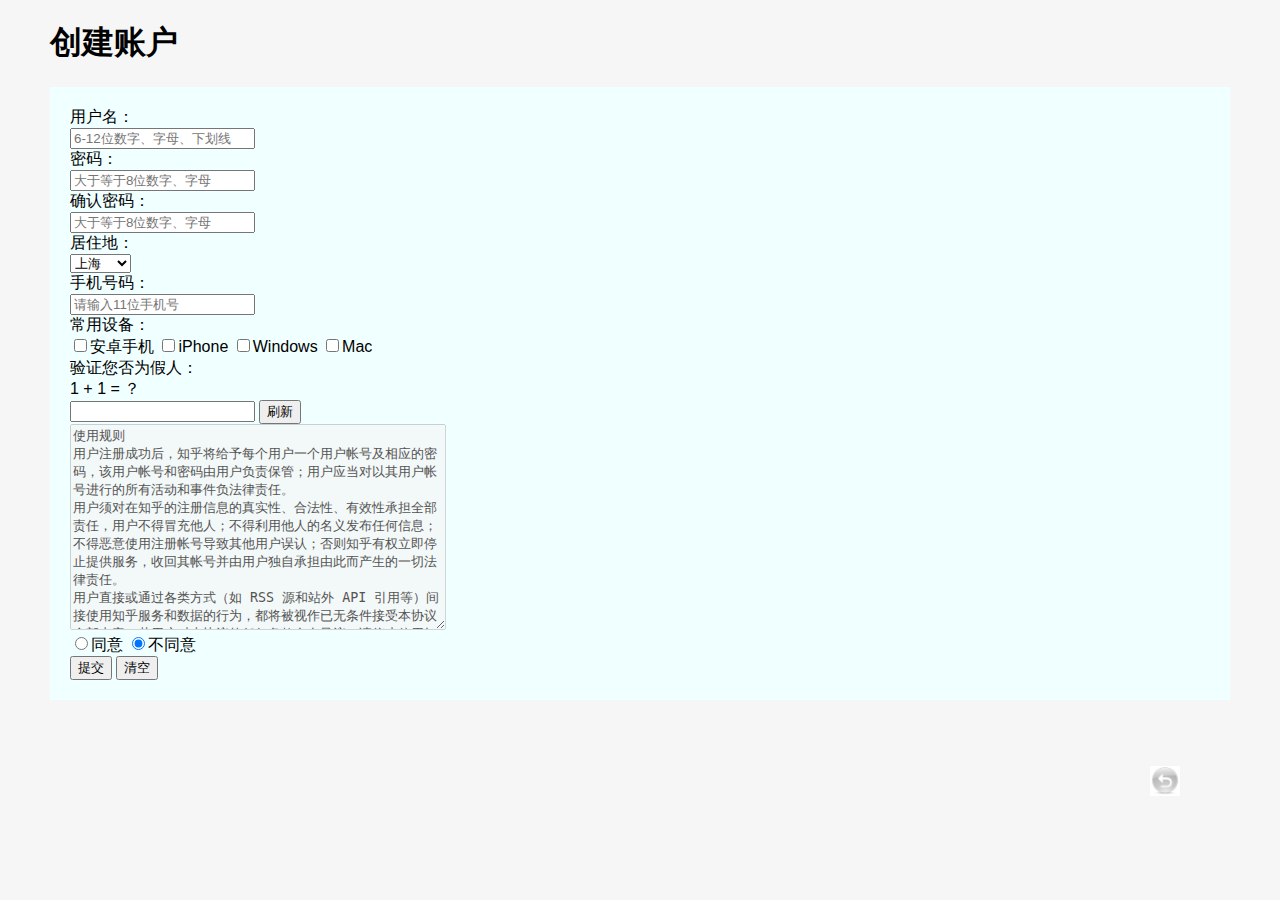
==== commit fbc35129: "lab3" ====
--- a/lab3/register.html
+++ b/lab3/register.html
@@ -1,368 +1,92 @@
-<html>
+<!DOCTYPE html>
+<html lang="en">
 <head>
-    <meta charset="utf8">
+    <meta charset="UTF-8">
     <title>Register</title>
-    <link href="./style.css" rel="stylesheet" type="text/css">
+    <meta name="viewport" content="width=device-width, initial-scale=1.0">
+
+    <link rel="stylesheet" href="css/register.css">
 </head>
 <body>
-<header>
-    <nav class="div-left"><a href="lab3.html">主页</a></nav>
-</header>
-<h1>创建帐户</h1>
-<section class="contents">
-<form action="#" method="GET">
-    <p>
-        您当前的电子邮件地址<br>
-        <input type="email" name="email" pattern="^([^\x00-\x20\x22\x28\x29\x2c\x2e\x3a-\x3c\x3e\x40\x5b-\x5d\x7f-\xff]+|\x22([^\x0d\x22\x5c\x80-\xff]|\x5c[\x00-\x7f])*\x22)(\x2e([^\x00-\x20\x22\x28\x29\x2c\x2e\x3a-\x3c\x3e\x40\x5b-\x5d\x7f-\xff]+|\x22([^\x0d\x22\x5c\x80-\xff]|\x5c[\x00-\x7f])*\x22))*\x40([^\x00-\x20\x22\x28\x29\x2c\x2e\x3a-\x3c\x3e\x40\x5b-\x5d\x7f-\xff]+|\x5b([^\x0d\x5b-\x5d\x80-\xff]|\x5c[\x00-\x7f])*\x5d)(\x2e([^\x00-\x20\x22\x28\x29\x2c\x2e\x3a-\x3c\x3e\x40\x5b-\x5d\x7f-\xff]+|\x5b([^\x0d\x5b-\x5d\x80-\xff]|\x5c[\x00-\x7f])*\x5d))*(\.\w{2,})+$" required>
-    </p>
-    <p>
-        请设置密码<br>
-        <input type="password" name="password">
-    </p>
-    <p>
-        请确认密码<br>
-        <input type="password" name="repassword">
-    </p>
-    <p>
-        您的居住地<br>
-        <select name="area">
-            <option value="asia">亚洲</option>
-            <option value="europe">欧洲</option>
-            <option value="africa">非洲</option>
-            <option value="north-america">北美洲</option>
-            <option value="south-america">南美洲</option>
-            <option value="oceania">大洋洲</option>
-            <option value="others">其他地方</option>
-        </select>
-    </p>
-    <p>
-        您常用的支付方式<br>
-        <input type="checkbox" name="credit" value="credit">信用卡
-        <input type="checkbox" name="paypal" value="paypal">PayPal
-        <input type="checkbox" name="alipay" value="alipay">支付宝
-        <input type="checkbox" name="wechat" value="wechat">微信支付
-    </p>
+<h1 id="title">创建账户</h1>
+<div id="contents">
+    <form action="#" method="post">
+        <label>
+            用户名：<br>
+            <input required type="text" name="username" placeholder="6-12位数字、字母、下划线" pattern="^[\w]{6,12}$">
+        </label><br>
+        <label>
+            密码：<br>
+            <input required type="password" name="password" placeholder="大于等于8位数字、字母" pattern="^[a-zA-Z0-9]{8,}$">
+        </label><br>
+        <label>
+            确认密码：<br>
+            <input required type="password" name="repassword" placeholder="大于等于8位数字、字母" pattern="^[a-zA-Z0-9]{8,}$">
+        </label><br>
+        <label>
+            居住地：<br>
+            <select required name="residence">
+                <option value="Beijing">北京</option>
+                <option value="Shanghai" selected>上海</option>
+                <option value="Tianjin">天津</option>
+                <option value="Chongqing">重庆</option>
+                <option value="hebei_province">河北省</option>
+            </select>
+        </label><br>
+        <label>
+            手机号码：<br>
+            <input required type="number" name="phone_number" placeholder="请输入11位手机号" pattern="^1[0-9]{10}$">
+        </label><br>
+        <label>
+            常用设备：<br>
+            <input type="checkbox" name="Android" value="Android">安卓手机
+            <input type="checkbox" name="iPhone" value="iPhone">iPhone
+            <input type="checkbox" name="Windows" value="Windows">Windows
+            <input type="checkbox" name="Mac" value="Mac">Mac
+        </label><br>
+        <label>
+            验证您否为假人：<br>
+            1 + 1 = ？<br>
+            <input type="number" value="captcha" name="captcha">
+            <input type="reset" value="刷新">
+        </label><br>
+        <label>
+        <textarea style="height: 200px; width: 370px; overflow: scroll" disabled>
+使用规则
+用户注册成功后，知乎将给予每个用户一个用户帐号及相应的密码，该用户帐号和密码由用户负责保管；用户应当对以其用户帐号进行的所有活动和事件负法律责任。
+用户须对在知乎的注册信息的真实性、合法性、有效性承担全部责任，用户不得冒充他人；不得利用他人的名义发布任何信息；不得恶意使用注册帐号导致其他用户误认；否则知乎有权立即停止提供服务，收回其帐号并由用户独自承担由此而产生的一切法律责任。
+用户直接或通过各类方式（如 RSS 源和站外 API 引用等）间接使用知乎服务和数据的行为，都将被视作已无条件接受本协议全部内容；若用户对本协议的任何条款存在异议，请停止使用知乎所提供的全部服务。
+知乎是一个信息分享、传播及获取的平台，用户通过知乎发表的信息为公开的信息，其他第三方均可以通过知乎获取用户发表的信息，用户对任何信息的发表即认可该信息为公开的信息，并单独对此行为承担法律责任；任何用户不愿被其他第三人获知的信息都不应该在知乎上进行发表。
+用户承诺不得以任何方式利用知乎直接或间接从事违反中国法律以及社会公德的行为，知乎有权对违反上述承诺的内容予以删除。
+用户不得利用知乎服务制作、上载、复制、发布、传播或者转载如下内容：
 
-    <p>
-        您的出生日期<br>
-        <input type="date" name="birthday">
-    </p>
-    <p>
-        输入答案<br>
-        residue of 1/(z^2+4)^2 at z=2i<br>
-        <input type="text" name="captcha">
-        <input type="button" value="刷新">
-    </p>
-    <p>
-        请复查以下协议，并通过选择页面底部的复选框同意此协议。您必须同意这些协议条款才能继续。
-    </p>
-    <textarea disabled="true">
-STEAM® SUBSCRIBER AGREEMENT
-
-Table of contents:
-
-Registration as a subscriber; application of terms to you; your account
-Licences
-Billing, payment and other subscriptions
-Online conduct, cheating and illegal behavior
-Third party content
-User generated content
-Disclaimers; limitation of liability; no guarantees; limited warranty
-Amendments to this agreement
-Term and termination
-Applicable law/mediation/jurisdiction
-Dispute resolution/binding arbitration/class action waiver
-Miscellaneous
-This Steam Subscriber Agreement ("Agreement") is a legal document that explains your rights and obligations as a subscriber of Steam from Valve Corporation, a corporation under the laws of the State of Washington, with its registered office at 10400 NE 4th St., Bellevue, WA 98004, United States, registered with the Washington Secretary of State under number 60 22 90 773, VAT ID No. EU 8260 00671 (“Valve”). Please read it carefully.
-
-SECTION 11 CONTAINS A BINDING ARBITRATION AGREEMENT AND CLASS ACTION WAIVER. IT MAY AFFECT YOUR LEGAL RIGHTS. PLEASE READ IT. IF YOU ARE A CUSTOMER WITH RESIDENCE IN THE EUROPEAN UNION, SECTION 11 DOES NOT APPLY TO YOU.
-
-1. REGISTRATION AS A SUBSCRIBER; APPLICATION OF TERMS TO YOU; YOUR ACCOUNT ⏶
-
-Steam is an online service offered by Valve.
-
-You become a subscriber of Steam ("Subscriber") by completing the registration of a Steam user account. This Agreement takes effect as soon as you indicate your acceptance of these terms. You may not become a subscriber if you are under the age of 13. Steam is not intended for children under 13 and Valve will not knowingly collect personal information from children under the age of 13.
-
-A. Contracting Party
-
-For any interaction with Steam your contractual relationship is with Valve. Except as otherwise indicated at the time of the transaction (such as in the case of purchases from another Subscriber in a Subscription Marketplace), any transactions for Subscriptions (as defined below) you make on Steam are being made from Valve.
-
-B. Subscriptions; Content and Services
-
-As a Subscriber you may obtain access to certain services, software and content available to Subscribers. The Steam client software and any other software, content, and updates you download or access via Steam, including but not limited to Valve or third-party video games and in-game content, and any virtual items you trade, sell or purchase in a Steam Subscription Marketplace are referred to in this Agreement as “Content and Services”; the rights to access and/or use any Contents and Services accessible through Steam are referred to in this Agreement as "Subscriptions."
-
-Each Subscription allows you to access particular Content and Services. Some Subscriptions may impose additional terms specific to that Subscription ("Subscription Terms") (for example, an end user license agreement specific to a particular game, or terms of use specific to a particular product or feature of Steam). Also, additional terms (for example, payment and billing procedures) may be posted on http://www.steampowered.com or within the Steam service ("Rules of Use"). Rules of Use include the Steam Online Conduct Rules http://steampowered.com/index.php?area=online_conduct and the Steam Refund Policy http://store.steampowered.com/steam_refunds. The Subscription Terms, the Rules of Use, and the Valve Privacy Policy (which can be found at http://www.valvesoftware.com/privacy.htm) are binding on you once you indicate your acceptance of them or of this Agreement, or otherwise become bound by them as described in Section 8 (Amendments to this Agreement).
-
-C. Your Account
-
-When you complete Steam’s registration process, you create a Steam account ("Account"). Your Account may also include billing information you provide to Valve for the purchase of Subscriptions, Content and Services and any physical merchandise offered for purchase through Steam (“Hardware”). You may not reveal, share or otherwise allow others to use your password or Account except as otherwise specifically authorized by Valve. You are responsible for the confidentiality of your login and password and for the security of your computer system. Valve is not responsible for the use of your password and Account or for all of the communication and activity on Steam that results from use of your login name and password by you, by any person to whom you may have intentionally or by negligence disclosed your login and/or password in violation of this confidentiality provision. Unless it results from Valve’s negligence or fault, Valve is not responsible for the use of your Account by a person who fraudulently used your login and password without your permission. If you believe that the confidentiality of your login and/or password may have been compromised, you must notify Valve via the support form (https://support.steampowered.com/newticket.php) without any delay.
-
-Your Account, including any information pertaining to it (e.g.: contact information, billing information, Account history and Subscriptions, etc.), is strictly personal. You may therefore not sell or charge others for the right to use your Account, or otherwise transfer your Account, nor may you sell, charge others for the right to use, or transfer any Subscriptions other than if and as expressly permitted by this Agreement (including any Subscription Terms or Rules of Use) or as otherwise specifically permitted by Valve.
-
-D. Payment Processing
-
-Payment processing related to Content and Services and/or physical goods purchased on Steam is performed by either Valve Corporation directly or by Valve’s fully owned subsidiary Valve GmbH on behalf of Valve Corporation depending on the type of payment method used. If your card was issued outside the United States, your payment may be processed via a European acquirer by Valve GmbH on behalf of Valve Corporation. For any other type of purchases, payment will be collected by Valve Corporation directly. In any case, delivery of Content and Services as well as physical goods is performed by Valve Corporation.
-
-2. LICENSES ⏶
-
-A. General Content and Services License
-
-Steam and your Subscription(s) require the automatic download and installation of Content and Services onto your computer. Valve hereby grants, and you accept, a non-exclusive license and right, to use the Content and Services for your personal, non-commercial use (except where commercial use is expressly allowed herein or in the applicable Subscription Terms). This license ends upon termination of (a) this Agreement or (b) a Subscription that includes the license. The Content and Services are licensed, not sold. Your license confers no title or ownership in the Content and Services. To make use of the Content and Services, you must have a Steam Account and you may be required to be running the Steam client and maintaining a connection to the Internet.
-
-For reasons that include, without limitation, system security, stability, and multiplayer interoperability, Steam may need to automatically update, pre-load, create new versions of or otherwise enhance the Content and Services and accordingly, the system requirements to use the Content and Services may change over time. You consent to such automatic updating. You understand that this Agreement (including applicable Subscription Terms) does not entitle you to future updates, new versions or other enhancements of the Content and Services associated with a particular Subscription, although Valve may choose to provide such updates, etc. in its sole discretion.
-
-B. Beta Software License
-
-Valve may from time to time make software accessible to you via Steam prior to the general commercial release of such software ("Beta Software"). You are not required to use Beta Software, but if Valve offers it, you may elect to use it under the following terms. Beta Software will be deemed to consist of Content and Services, and each item of Beta Software provided will be deemed a Subscription for such Beta Software, with the following provisions specific to Beta Software:
-
-Your right to use the Beta Software may be limited in time, and may be subject to additional Subscription Terms;
-Valve or any Valve affiliate may request or require that you provide suggestions, feedback, or data regarding your use of the Beta Software, which will be deemed User Generated Content under Section 6 (User Generated Content) below; and
-In addition to the waivers and limitations of liability for all Software under Section 7 (Disclaimers; Limitations on Liability; No Guarantees; Limited Warranty) below as applicable, you specifically acknowledge that Beta Software is only released for testing and improvement purposes, in particular to provide Valve with feedback on the quality and usability of said Beta Software, and therefore contains errors, is not final and may create incompatibilities or damage to your computer, data, and/or software. If you decide to install and/or use Beta Software, you shall only use it in compliance with its purposes, i.e. for testing and improvement purposes and in any case not on a system or for purposes where the malfunction of the Beta Software can cause any kind of damage. In particular, maintain full backups of any system that you choose to install Beta Software on.
-C. License to Use Valve Developer Tools
-
-Your Subscription(s) may include access to various Valve tools that can be used to create content ("Developer Tools"). Some examples include: the Valve software development kit (the "SDK") for a version of the computer game engine known as "Source" (the "Source Engine") and the associated Valve Hammer editor, The Source® Filmmaker Software, or in-game tools through which you can edit or create derivative works of a Valve game. Particular Developer Tools (for example, The Source® Filmmaker Software) may be distributed with separate Subscription Terms that are different from the rules set forth in this Section. Otherwise, you may use the Developer Tools, and you may use, reproduce, publish, perform, display and distribute any content you create using the Developer Tools, however you wish, but solely on a non-commercial basis.
-
-If you would like to use the Source Engine SDK or other Valve Developer Tools for commercial use, please contact Valve at sourceengine@valvesoftware.com.
-
-D. License to Use Valve Game Content in Fan Art.
-
-Valve appreciates the community of Subscribers that creates fan art, fan fiction, and audio-visual works that reference Valve games ("Fan Art"). You may incorporate content from Valve games into your Fan Art. Except as otherwise set forth in this Section or in any Subscription Terms, you may use, reproduce, publish, perform, display and distribute Fan Art that incorporates content from Valve games however you wish, but solely on a non-commercial basis.
-
-If you incorporate any third-party content in any Fan Art, you must be sure to obtain all necessary rights from the owner of that content.
-
-Commercial use of some Valve game content is permitted via features such as Steam Workshop or a Steam Subscription Marketplace. Terms applicable to that use are set forth in Section 3.D. and 6.B. below and in any Subscription Terms provided for those features.
-
-To view the Valve video policy containing additional terms covering the use of audio-visual works incorporating Valve intellectual property or created with The Source® Filmmaker Software, please click here: http://www.valvesoftware.com/videopolicy.html
-
-E. License to Use Valve Dedicated Server Software
-
-Your Subscription(s) may contain access to the Valve Dedicated Server Software. If so, you may use the Valve Dedicated Server Software on an unlimited number of computers for the purpose of hosting online multiplayer games of Valve products. If you wish to operate the Valve Dedicated Server Software, you will be solely responsible for procuring any Internet access, bandwidth, or hardware for such activities and will bear all costs associated therewith.
-
-F. Ownership of Content and Services
-
-All title, ownership rights and intellectual property rights in and to the Content and Services and any and all copies thereof, are owned by Valve and/or its or its affiliates’ licensors. All rights are reserved, except as expressly stated herein. The Content and Services is protected by copyright laws, international copyright treaties and conventions and other laws. The Content and Services contains certain licensed materials and Valve’s and its affiliates’ licensors may protect their rights in the event of any violation of this Agreement.
-
-G. Restrictions on Use of Content and Services
-
-You may not use the Content and Services for any purpose other than the permitted access to Steam and your Subscriptions, and to make personal, non-commercial use of your Subscriptions, except as otherwise permitted by this Agreement or applicable Subscription Terms. Except as otherwise permitted under this Agreement (including any Subscription Terms or Rules of Use), or under applicable law notwithstanding these restrictions, you may not, in whole or in part, copy, photocopy, reproduce, publish, distribute, translate, reverse engineer, derive source code from, modify, disassemble, decompile, create derivative works based on, or remove any proprietary notices or labels from the Content and Services or any software accessed via Steam without the prior consent, in writing, of Valve.
-
-You are entitled to use the Content and Services for your own personal use, but you are not entitled to: (i) sell, grant a security interest in or transfer reproductions of the Content and Services to other parties in any way, nor to rent, lease or license the Content and Services to others without the prior written consent of Valve, except to the extent expressly permitted elsewhere in this Agreement (including any Subscription Terms or Rules of Use); (ii) host or provide matchmaking services for the Content and Services or emulate or redirect the communication protocols used by Valve in any network feature of the Content and Services, through protocol emulation, tunneling, modifying or adding components to the Content and Services, use of a utility program or any other techniques now known or hereafter developed, for any purpose including, but not limited to network play over the Internet, network play utilizing commercial or non-commercial gaming networks or as part of content aggregation networks, websites or services, without the prior written consent of Valve; or (iii) exploit the Content and Services or any of its parts for any commercial purpose, except as expressly permitted elsewhere in this Agreement (including any Subscription Terms or Rules of Use).
-
-3. BILLING, PAYMENT AND OTHER SUBSCRIPTIONS ⏶
-
-All charges incurred on Steam, and all purchases made with the Steam Wallet, are payable in advance and final, except as described in Sections 3.I and 7 below.
-
-A. Payment Authorization
-
-When you provide payment information to Valve or to one of its payment processors, you represent to Valve that you are the authorized user of the card, PIN, key or account associated with that payment, and you authorize Valve to charge your credit card or to process your payment with the chosen third-party payment processor for any Subscription, Steam Wallet funds, Hardware or other fees incurred by you. Valve may require you to provide your address or other information in order to meet their obligations under applicable tax law.
-
-For Subscriptions purchased based on an agreed usage period, where recurring payments are made in exchange for continued use (“Recurring Payment Subscriptions”), by continuing to use the Recurring Payment Subscription you agree and reaffirm that Valve is authorized to charge your credit card (or your Steam Wallet, if funded), or to process your payment with any other applicable third-party payment processor, for any applicable recurring payment amounts. If you have purchased any Recurring Payment Subscriptions, you agree to notify Valve promptly of any changes to your credit card account number, its expiration date and/or your billing address, or your PayPal or other payment account number, and you agree to notify Valve promptly if your credit card or PayPal or other payment account expires or is cancelled for any reason.
-
-If your use of Steam is subject to any type of use or sales tax, then Valve may also charge you for those taxes, in addition to the Subscription or other fees published in the Rules of Use. The European Union VAT (“VAT”) tax amounts collected by Valve reflect VAT due on the value of any Content and Services, Hardware or Subscription.
-
-You agree that you will not use IP proxying or other methods to disguise the place of your residence, whether to circumvent geographical restrictions on game content, to purchase at pricing not applicable to your geography, or for any other purpose. If you do this, Valve may terminate your access to your Account.
-
-B. Responsibility for Charges Associated With Your Account
-
-As the Account holder, you are responsible for all charges incurred, including applicable taxes, and all purchases made by you or anyone that uses your Account, including your family or friends. If you cancel your Account, Valve reserves the right to collect fees, surcharges or costs incurred before cancellation. Any delinquent or unpaid Accounts must be settled before Valve will allow you to register again.
-
-C. Steam Wallet
-
-Steam may make available an account balance associated with your Account (the “Steam Wallet”). The Steam Wallet is neither a bank account nor any kind of payment instrument. It functions as a prepaid balance to purchase Content and Services. You may place funds in your Steam Wallet up to a maximum amount determined by Valve, by credit card, prepaid card, promotional code, or any other payment method accepted by Steam. Within any twenty-four (24) hour period, the total amount stored in your Steam Wallet plus the total amount spent out of your Steam Wallet, in the aggregate, may not exceed US$2,000 or its equivalent in your applicable local currency -- attempted deposits into your Steam Wallet that exceed this threshold may not be credited to your Steam Wallet until your activity falls below this threshold. Valve may change or impose different Steam Wallet balance and usage limits from time to time.
-
-You will be notified by e-mail of any change to the Steam Wallet balance and usage limits within sixty (60) days before the entry into force of the said change. Your continued use of your Steam Account more than thirty (30) days after the entry into force of the changes, will constitute your acceptance of the changes. If you don’t agree to the changes, your only remedy is to terminate your Steam Account or to cease use of your Steam Wallet. Valve shall not have any obligation to refund any credits remaining on your Steam Wallet in this case.
-
-You may use Steam Wallet funds to purchase Subscriptions, including by making in-game purchases where Steam Wallet transactions are enabled, and Hardware. Funds added to the Steam Wallet are non-refundable and non-transferable. Steam Wallet funds do not constitute a personal property right, have no value outside Steam and can only be used to purchase Subscriptions and related content via Steam (including but not limited to games and other applications offered through the Steam Store, or in a Steam Subscription Marketplace) and Hardware. Steam Wallet funds have no cash value and are not exchangeable for cash. Steam Wallet funds that are deemed unclaimed property may be turned over to the applicable authority.
-
-D. Trading and Sales of Subscriptions Between Subscribers
-
-Steam may include one or more features or sites that allow Subscribers to trade, sell or purchase certain types of Subscriptions (for example, license rights to virtual items) with, to or from other Subscribers (“Subscription Marketplaces”). An example of a Subscription Marketplace is the Steam Community Market. By using or participating in Subscription Marketplaces, you authorize Valve, on its own behalf or as an agent or licensee of any third-party creator or publisher of the applicable Subscriptions in your Account, to transfer those Subscriptions from your Account in order to give effect to any trade or sale you make.
-
-Valve may charge a fee for trades or sales in a Subscription Marketplace. Any fees will be disclosed to you prior to the completion of the trade or sale.
-
-If you complete a trade, sale or purchase in a Subscription Marketplace, you acknowledge and agree that you are responsible for taxes, if any, which may be due with respect to your transactions, including sales or use taxes, and for compliance with applicable tax laws. Proceeds from sales you make in a Subscription Marketplace may be considered income to you for income tax purposes. You should consult with a tax specialist to determine your tax liability in connection with your activities in any Subscription Marketplace.
-
-You understand and acknowledge that Valve may decide to cease operation of any Subscription Marketplace, change the fees that it charges or change the terms or features of the Steam Subscription Marketplace. Valve shall have no liability to you because of any inability to trade Subscriptions in the Steam Trading Marketplace, including because of discontinuation or changes in the terms, features or eligibility requirements of any Subscription Marketplace.
-
-You also understand and acknowledge that Subscriptions traded, sold or purchased in any Subscription Marketplace are license rights, that you have no ownership interest in such Subscriptions, and that Valve does not recognize any transfers of Subscriptions (including transfers by operation of law) that are made outside of Steam.
-
-E. Retail Purchase
-
-Valve may offer or require a Subscription for purchasers of retail packaged product versions or OEM versions of Valve products. The "CD-Key" or "Product Key" accompanying such versions is used to activate your Subscription.
-
-F. Steam Authorized Resellers
-
-You may purchase a Subscription through an authorized reseller of Valve. The "Product Key" accompanying such purchase will be used to activate your Subscription. If you purchase a Subscription from an authorized reseller of Valve, you agree to direct all questions regarding the Product Key to that reseller.
-
-G. Free Subscriptions
-
-In some cases, Valve may offer a free Subscription to certain services, software and content. As with all Subscriptions, you are always responsible for any Internet service provider, telephone, and other connection fees that you may incur when using Steam, even when Valve offers a free Subscription.
-
-H. Third Party Sites
-
-Steam may provide links to other third party sites. Some of these sites may charge separate fees, which are not included in and are in addition to any Subscription or other fees that you may pay to Valve. Steam may also provide access to third-party vendors, who provide content, goods and/or services on Steam or the Internet. Any separate charges or obligations you incur in your dealings with these third parties are your responsibility. Valve makes no representations or warranties, either express or implied, regarding any third party site. In particular, Valve makes no representation or warranty that any service or subscription offered via third-party vendors will not change or be suspended or terminated.
-
-I. Refunds and Right of Withdrawal
-
-Without prejudice to any statutory rights you may have, you can request a refund for your purchases on Steam in accordance with the terms of Valve’s Refund Policy http://store.steampowered.com/steam_refunds/.
-
-For European Union consumers:
-
-EU law provides a statutory right to withdraw from certain contracts for physical merchandise and for the purchase of digital content. You can find more information about the extent of your statutory right to withdraw and the ways you can exercise it on this page: https://support.steampowered.com/kb_article.php?ref=8620-QYAL-4516.
-
-4. ONLINE CONDUCT, CHEATING AND ILLEGAL BEHAVIOR ⏶
-
-Your online conduct and interaction with other Subscribers should be guided by common sense and basic etiquette. They must notably comply with the Steam Online Conduct rules, to be found at http://steampowered.com/index.php?area=online_conduct". Depending on terms of use imposed by third parties who host particular games or other services, additional requirements may also be provided in the Subscription Terms applicable to a particular Subscription.
-
-Steam and the Content and Services may include functionality designed to identify software or hardware processes or functionality that may give a player an unfair competitive advantage when playing multiplayer versions of any Content and Services or modifications of Content and Services (“Cheats”). You agree that you will not create Cheats or assist third parties in any way to create or use Cheats. You agree that you will not directly or indirectly disable, circumvent, or otherwise interfere with the operation of software designed to prevent or report the use of Cheats. You acknowledge and agree that either Valve or any online multiplayer host may refuse to allow you to participate in certain online multiplayer games if you use Cheats in connection with Steam or the Content and Services. Further, you acknowledge and agree that an online multiplayer host may report your use of Cheats to Valve, and Valve may communicate your history of use of Cheats to other online multiplayer hosts. Valve may terminate your Account or a particular Subscription for any conduct or activity that is illegal, constitutes a Cheat, or otherwise negatively affects the enjoyment of Steam by other Subscribers. You acknowledge that Valve is not required to provide you notice before terminating your Subscription(s) and/or Account.
-
-You may not use Cheats, automation software (bots), mods, hacks, or any other unauthorized third-party software, to modify or automate any Subscription Marketplace process.
-
-5. THIRD PARTY CONTENT ⏶
-
-In regard to all Subscriptions, Contents and Services that are not authored by Valve, Valve does not screen such third party content available on Steam or through other sources. Valve assumes no responsibility or liability for such third party content. Some third party application software is capable of being used by businesses for business purposes - however, you may only acquire such software via Steam for private personal use.
-
-6. USER GENERATED CONTENT ⏶
-
-A. General Provisions
-
-Steam provides interfaces and tools for you to be able to generate content and make it available to other users and/or to Valve at your sole discretion. "User Generated Content" means any content you make available to other users through your use of multi-user features of Steam, or to Valve or its affiliates through your use of the Content and Services or otherwise.
-
-When you upload your content to Steam to make it available to other users and/or to Valve, you grant Valve and its affiliates the worldwide, non-exclusive, right to use, reproduce, modify, create derivative works from, distribute, transmit, transcode, translate, broadcast, and otherwise communicate, and publicly display and publicly perform, your User Generated Content, and derivative works of your User Generated Content, for the purpose of the operation, distribution and promotion of the Steam service, Steam games or other Steam offerings. This license is granted to Valve as the content is uploaded on Steam for the entire duration of the intellectual property rights. It may be terminated if Valve is in breach of the license and has not cured such breach within fourteen (14) days from receiving notice from you sent to the attention of the Valve Legal Department at the applicable Valve address noted on this Privacy Policy page. The termination of said license does not affect the rights of any sub-licensees pursuant to any sub-license granted by Valve prior to termination of the license. Valve is the sole owner of the derivative works created by Valve from your Content, and is therefore entitled to grant licenses on these derivative works. If you use Valve cloud storage, you grant us a license to store your information as part of that service. Valve may place limits on the amount of storage you may use.
-
-If you provide Valve with any feedback or suggestions about Steam, the Content and Services, or any Valve products or services, Valve is free to use the feedback or suggestions however it chooses, without any obligation to account to you.
-
-B. Content Uploaded to the Steam Workshop
-
-Some games or applications available on Steam ("Workshop-Enabled Apps") allow you to create User Generated Content based on or using the Workshop-Enabled App, and to submit that User Generated Content (a “Workshop Contribution”) to one or more Steam Workshop web pages. Workshop Contributions can be viewed by the Steam community, and for some categories of Workshop Contributions users may be able to interact with, download or purchase the Workshop Contribution. In some cases, Workshop Contributions may be considered for incorporation by Valve or a third-party developer into a game or into a Subscription Marketplace.
-
-You understand and agree that Valve is not obligated to use, distribute, or continue to distribute copies of any Workshop Contribution and reserves the right, but not the obligation, to restrict or remove Workshop Contributions for any reason.
-
-Specific Workshop-Enabled Apps or Workshop web pages may contain special terms (“App-Specific Terms”) that supplement or change the terms set out in this Section. In particular, where Workshop Contributions are distributed for a fee, App-Specific Terms will address how revenue may be shared. Unless otherwise specified in App-Specific Terms (if any), the following general rules apply to Workshop Contributions.
-
-Workshop Contributions are Subscriptions, and therefore you agree that any Subscriber receiving distribution of your Workshop Contribution will have the same rights to use your Workshop Contribution (and will be subject to the same restrictions) as are set out in this Agreement for any other Subscriptions.
-Notwithstanding the license described in Section 6.A., Valve will only have the right to modify or create derivative works from your Workshop Contribution in the following cases: (a) Valve may make modifications necessary to make your Contribution compatible with Steam and the Workshop functionality or user interface, and (b) Valve or the applicable developer may make modifications to Workshop Contributions that are accepted for in-Application distribution as it deems necessary or desirable to enhance gameplay.
-You may, in your sole discretion, choose to remove a Workshop Contribution from the applicable Workshop pages. If you do so, Valve will no longer have the right to use, distribute, transmit, communicate, publicly display or publicly perform the Workshop Contribution, except that (a) Valve may continue to exercise these rights for any Workshop Contribution that is accepted for distribution in-game or distributed in a manner that allows it to be used in-game, and (b) your removal will not affect the rights of any Subscriber who has already obtained access to a copy of the Workshop Contribution.
-Except where otherwise provided in App-Specific Terms, you agree that Valve’s consideration of your Workshop Contribution is your full compensation, and you are not entitled to any other rights or compensation in connection with the rights granted to Valve and to other Subscribers.
-
-C. Promotions and Endorsements
-
-If you use Steam services (e.g. the Steam Curators’ Lists or the Steam Broadcasting service) to promote or endorse a product, service or event in return for any kind of consideration from a third party (including non-monetary rewards such as free games), you must clearly indicate the source of such consideration to your audience.
-
-D. Representations and Warranties
-
-You represent and warrant to us that you have sufficient rights in all User Generated Content to grant Valve and other affected parties the licenses described under A. and B. above or in any license terms specific to the applicable Workshop-Enabled App or Workshop page. This includes, without limitation, any kind of intellectual property rights or other proprietary or personal rights affected by or included in the User Generated Content. In particular, with respect to Workshop Contributions, you represent and warrant that the Workshop Contribution was originally created by you (or, with respect to a Workshop Contribution to which others contributed besides you, by you and the other contributors, and in such case that you have the right to submit such Workshop Contribution on behalf of those other contributors).
-
-You furthermore represent and warrant that the User Generated Content, your submission of that Content, and your granting of rights in that Content does not violate any applicable contract, law or regulation.
-
-7. DISCLAIMERS; LIMITATION OF LIABILITY; NO GUARANTEES; LIMITED WARRANTY ⏶
-
-THIS SECTION 7 DOES NOT APPLY TO EU SUBSCRIBERS.
-
-FOR AUSTRALIAN SUBSCRIBERS, THIS SECTION 7 DOES NOT EXCLUDE, RESTRICT OR MODIFY THE APPLICATION OF ANY GUARANTEE, RIGHT OR REMEDY THAT CANNOT BE SO EXCLUDED, RESTRICTED OR MODIFIED, INCLUDING THOSE CONFERRED BY THE AUSTRALIAN CONSUMER LAW (ACL). UNDER THE ACL, GOODS COME WITH GUARANTEES INCLUDING A GUARANTEE THAT GOODS ARE OF ACCEPTABLE QUALITY. IF THERE IS A FAILURE OF THIS GUARANTEE, YOU ARE ENTITLED TO A REMEDY (WHICH MAY INCLUDE HAVING THE GOODS REPAIRED OR REPLACED OR A REFUND). IF A REPAIR OR REPLACEMENT CANNOT BE PROVIDED OR THERE IS A MAJOR FAILURE, YOU ARE ENTITLED TO A REFUND.
-FOR NEW ZEALAND SUBSCRIBERS, THIS SECTION 7 DOES NOT EXCLUDE, RESTRICT OR MODIFY THE APPLICATION OF ANY RIGHT OR REMEDY THAT CANNOT BE SO EXCLUDED, RESTRICTED OR MODIFIED INCLUDING THOSE CONFERRED BY THE NEW ZEALAND CONSUMER GUARANTEES ACT 1993. UNDER THIS ACT ARE GUARANTEES WHICH INCLUDE THAT GOODS AND SERVICES ARE OF ACCEPTABLE QUALITY. IF THIS GUARANTEE IS NOT MET THERE ARE ENTITLEMENTS TO HAVE THE SOFTWARE REMEDIED (WHICH MAY INCLUDE REPAIR, REPLACEMENT OR REFUND). IF A REMEDY CANNOT BE PROVIDED OR THE FAILURE IS OF A SUBSTANTIAL CHARACTER, THE ACT PROVIDES FOR A REFUND.
-Prior to acquiring a Subscription, you should consult the product information made available on Steam, including Subscription description, minimum technical requirements, and user reviews.
-A. DISCLAIMERS
-
-TO THE MAXIMUM EXTENT PERMITTED BY APPLICABLE LAW, VALVE AND ITS AFFILIATES AND SERVICE PROVIDERS EXPRESSLY DISCLAIM (I) ANY WARRANTY FOR STEAM, THE CONTENT AND SERVICES, AND THE SUBSCRIPTIONS, AND (II) ANY COMMON LAW DUTIES WITH REGARD TO STEAM, THE CONTENT AND SERVICES, AND THE SUBSCRIPTIONS, INCLUDING DUTIES OF LACK OF NEGLIGENCE AND LACK OF WORKMANLIKE EFFORT. STEAM, THE CONTENT AND SERVICES, THE SUBSCRIPTIONS, AND ANY INFORMATION AVAILABLE IN CONNECTION THEREWITH ARE PROVIDED ON AN "AS IS" AND "AS AVAILABLE" BASIS, "WITH ALL FAULTS" AND WITHOUT WARRANTY OF ANY KIND, EITHER EXPRESS OR IMPLIED, INCLUDING, WITHOUT LIMITATION, THE IMPLIED WARRANTIES OF MERCHANTABILITY, FITNESS FOR A PARTICULAR PURPOSE, OR NONINFRINGEMENT. ANY WARRANTY AGAINST INFRINGEMENT THAT MAY BE PROVIDED IN SECTION 2-312 OF THE UNITED STATES UNIFORM COMMERCIAL CODE AND/OR IN ANY OTHER COMPARABLE STATE STATUTE IS EXPRESSLY DISCLAIMED. ALSO, THERE IS NO WARRANTY OF TITLE, NON-INTERFERENCE WITH YOUR ENJOYMENT, OR AUTHORITY IN CONNECTION WITH STEAM, THE CONTENT AND SERVICES, THE SUBSCRIPTIONS, OR INFORMATION AVAILABLE IN CONNECTION THEREWITH.
-
-ANY WARRANTY AGAINST INFRINGEMENT THAT MAY BE PROVIDED IN SECTION 2-312 OF THE UNITED STATES UNIFORM COMMERCIAL CODE IS EXPRESSLY DISCLAIMED.
-
-B. LIMITATION OF LIABILITY
-
-TO THE MAXIMUM EXTENT PERMITTED BY APPLICABLE LAW, NEITHER VALVE, ITS LICENSORS, NOR THEIR AFFILIATES, NOR ANY OF VALVE’S SERVICE PROVIDERS, SHALL BE LIABLE IN ANY WAY FOR LOSS OR DAMAGE OF ANY KIND RESULTING FROM THE USE OR INABILITY TO USE STEAM, YOUR ACCOUNT, YOUR SUBSCRIPTIONS AND THE CONTENT AND SERVICES INCLUDING, BUT NOT LIMITED TO, LOSS OF GOODWILL, WORK STOPPAGE, COMPUTER FAILURE OR MALFUNCTION, OR ANY AND ALL OTHER COMMERCIAL DAMAGES OR LOSSES. IN NO EVENT WILL VALVE BE LIABLE FOR ANY INDIRECT, INCIDENTAL, CONSEQUENTIAL, SPECIAL, PUNITIVE OR EXEMPLARY DAMAGES, OR ANY OTHER DAMAGES ARISING OUT OF OR IN ANY WAY CONNECTED WITH STEAM, THE CONTENT AND SERVICES, THE SUBSCRIPTIONS, AND ANY INFORMATION AVAILABLE IN CONNECTION THEREWITH, OR THE DELAY OR INABILITY TO USE THE CONTENT AND SERVICES, SUBSCRIPTIONS OR ANY INFORMATION, EVEN IN THE EVENT OF VALVE’S OR ITS AFFILIATES’ FAULT, TORT (INCLUDING NEGLIGENCE), STRICT LIABILITY, OR BREACH OF VALVE’S WARRANTY AND EVEN IF IT HAS BEEN ADVISED OF THE POSSIBILITY OF SUCH DAMAGES. THESE LIMITATIONS AND LIABILITY EXCLUSIONS APPLY EVEN IF ANY REMEDY FAILS TO PROVIDE ADEQUATE RECOMPENSE.
-
-BECAUSE SOME STATES OR JURISDICTIONS DO NOT ALLOW THE EXCLUSION OR THE LIMITATION OF LIABILITY FOR CONSEQUENTIAL OR INCIDENTAL DAMAGES, IN SUCH STATES OR JURISDICTIONS, EACH OF VALVE, ITS LICENSORS, AND ITS AFFILIATES’ LIABILITY SHALL BE LIMITED TO THE FULL EXTENT PERMITTED BY LAW.
-
-C. NO GUARANTEES
-
-TO THE MAXIMUM EXTENT PERMITTED BY APPLICABLE LAW, NEITHER VALVE NOR ITS AFFILIATES GUARANTEE CONTINUOUS, ERROR-FREE, VIRUS-FREE OR SECURE OPERATION AND ACCESS TO STEAM, THE CONTENT AND SERVICES, YOUR ACCOUNT AND/OR YOUR SUBSCRIPTIONS(S) OR ANY INFORMATION AVAILABLE IN CONNECTION THEREWITH.
-
-D. LIMITED WARRANTY
-
-CERTAIN HARDWARE PURCHASED FROM VALVE IS SUBJECT TO A LIMITED WARRANTY, [OR DEPENDING ON YOUR LOCATION, A STATUTORY WARRANTY] WHICH IS DESCRIBED IN DETAIL HERE.
-
-8. AMENDMENTS TO THIS AGREEMENT ⏶
-
-PLEASE NOTE: If you are a consumer with place of residence in Germany, a different version of Section 8 applies to you, which is available here.
-
-This Agreement may at any time be mutually amended by your explicit consent to changes proposed by Valve. Furthermore, Valve may amend this Agreement (including any Subscription Terms or Rules of Use) unilaterally at any time in its sole discretion. In this case, you will be notified by e-mail of any amendment to this Agreement made by Valve within 60 (sixty) days before the entry into force of the said amendment. You can view the Agreement at any time at http://www.steampowered.com/. Your failure to cancel your Account within thirty (30) days after the entry into force of the amendments, will constitute your acceptance of the amended terms. If you don’t agree to the amendments or to any of the terms in this Agreement, your only remedy is to cancel your Account or to cease use of the affected Subscription(s). Valve shall not have any obligation to refund any fees that may have accrued to your Account before cancellation of your Account or cessation of use of any Subscription, nor shall Valve have any obligation to prorate any fees in such circumstances.
-
-9. TERM AND TERMINATION ⏶
-
-A. Term
-
-The term of this Agreement (the "Term") commences on the date you first indicate your acceptance of these terms, and will continue in effect until otherwise terminated in accordance with this Agreement.
-
-B. Termination by You
-
-You may cancel your Account at any time. You may cease use of a Subscription at any time or, if you choose, you may request that Valve terminate your access to a Subscription. However, Subscriptions are not transferable, and even if your access to a Subscription for a particular game or application is terminated, the original activation key will not be able to be registered to any other account, even if the Subscription was obtained in a retail store. Access to Subscriptions purchased as a part of a pack or bundle cannot be terminated individually, termination of access to one game within the bundle will result in termination of access to all games purchased in the pack. Your cancellation of an Account, or your cessation of use of any Subscription or request that access to a Subscription be terminated, will not entitle you to any refund, including of any Subscription fees. Valve reserves the right to collect fees, surcharges or costs incurred prior to the cancellation of your Account or termination of your access to a particular Subscription. In addition, you are responsible for any charges incurred to third-party vendors or content providers before your cancellation.
-
-C. Termination by Valve
-
-Valve may cancel your Account or any particular Subscription(s) at any time in the event that (a) Valve ceases providing such Subscriptions to similarly situated Subscribers generally, or (b) you breach any terms of this Agreement (including any Subscription Terms or Rules of Use). In the event that your Account or a particular Subscription is terminated or cancelled by Valve for a violation of this Agreement or improper or illegal activity, no refund, including of any Subscription fees or of any unused funds in your Steam Wallet, will be granted.
-
-D. Survival of Terms
-
-Sections 2(C), 2(D), 2(F), 2(G), 3(A), 3(B), 3(D), 3(H), and 5 - 12 will survive any expiration or termination of this Agreement.
-
-10. APPLICABLE LAW/MEDIATION/JURISDICTION ⏶
-
-For All Customers Outside the European Union:
-
-You agree that this Agreement shall be deemed to have been made and executed in the State of Washington, U.S.A., and any dispute arising hereunder shall be resolved in accordance with the law of Washington excluding the law of conflicts and the Convention on Contracts for the International Sale of Goods. Subject to Section 11 (Dispute Resolution/Binding Arbitration/Class Action Waiver) below, you agree that any claim asserted in any legal proceeding by you against Valve shall be commenced and maintained exclusively in any state or federal court located in King County, Washington, having subject matter jurisdiction with respect to the dispute between the parties and you hereby consent to the exclusive jurisdiction of such courts. In any dispute arising under this Agreement, the prevailing party will be entitled to attorneys’ fees and expenses.
-
-For EU Customers:
-
-In the event of a dispute relating to the interpretation, the performance or the validity of the Subscriber Agreement, an amicable solution will be sought before any legal action. You can file your complaint at http://help.steampowered.com. In case of failure, you may, within one year of the failed request, have recourse to an Alternative Dispute Resolution procedure by filing an online complaint on the European Commission’s Online Dispute Resolution website: https://webgate.ec.europa.eu/odr/main/index.cfm?event=main.home.chooseLanguage.
-
-In the event that out-of-court dispute resolutions fail, the dispute may be brought before the competent courts.
-
-11. DISPUTE RESOLUTION/BINDING ARBITRATION/CLASS ACTION WAIVER ⏶
-
-This Section 11 shall apply to the maximum extent permitted by applicable law. If the laws of your jurisdiction prohibit the application of some or all of the provisions of this Section notwithstanding Section 10 (Applicable Law/Jurisdiction), such provisions will not apply to you. IN PARTICULAR, IF YOU LIVE IN THE EUROPEAN UNION, THIS SECTION 11 DOES NOT APPLY TO YOU.
-
-Most user concerns can be resolved by use of our Steam support site at https://support.steampowered.com/. If Valve is unable to resolve your concerns and a dispute remains between you and Valve, this Section explains how the parties have agreed to resolve it.
-
-YOU AND VALVE AGREE TO RESOLVE ALL DISPUTES AND CLAIMS BETWEEN US IN INDIVIDUAL BINDING ARBITRATION. THAT INCLUDES, BUT IS NOT LIMITED TO, ANY CLAIMS ARISING OUT OF OR RELATING TO: (i) ANY ASPECT OF THE RELATIONSHIP BETWEEN US; (ii) THIS AGREEMENT; OR (iii) YOUR USE OF STEAM, YOUR ACCOUNT OR THE CONTENT AND SERVICES. IT APPLIES REGARDLESS OF WHETHER SUCH CLAIMS ARE BASED IN CONTRACT, TORT, STATUTE, FRAUD, UNFAIR COMPETITION, MISREPRESENTATION OR ANY OTHER LEGAL THEORY.
-
-However, this Section does not apply to the following types of claims or disputes, which you or Valve may bring in any court with jurisdiction: (i) claims of infringement or other misuse of intellectual property rights, including such claims seeking injunctive relief; and (ii) claims related to or arising from any alleged unauthorized use, piracy or theft.
-
-This Section does not prevent you from bringing your dispute to the attention of any federal, state, or local government agencies that can, if the law allows, seek relief from us for you.
-
-An arbitration is a proceeding before a neutral arbitrator, instead of before a judge or jury. Arbitration is less formal than a lawsuit in court, and provides more limited discovery. It follows different rules than court proceedings, and is subject to very limited review by courts. The arbitrator will issue a written decision and provide a statement of reasons if requested by either party. YOU UNDERSTAND THAT YOU AND VALVE ARE GIVING UP THE RIGHT TO SUE IN COURT AND TO HAVE A TRIAL BEFORE A JUDGE OR JURY.
-
-You and Valve agree to make reasonable, good faith efforts to informally resolve any dispute before initiating arbitration. A party who intends to seek arbitration must first send the other a written notice that describes the nature and basis of the claim or dispute and sets forth the relief sought. If you and Valve do not reach an agreement to resolve that claim or dispute within 30 days after the notice is received, you or Valve may commence an arbitration. Written notice to Valve must be sent via postal mail to: ATTN: Arbitration Notice, Valve Corporation, P.O. Box 1688, Bellevue, WA 98004.
-
-The Federal Arbitration Act applies to this Section. The arbitration will be governed by the Commercial Arbitration Rules of the American Arbitration Association (“AAA”) and, where applicable, the AAA’s Supplementary Procedures for Consumer Related Disputes, as modified by this Agreement, both of which are available at http://www.adr.org. The arbitrator is bound by the terms of this Agreement.
-
-The AAA will administer the arbitration. It may be conducted through the submission of documents, by phone, or in person in the county where you live or at another mutually agreed location.
-
-If you seek $10,000 or less, Valve agrees to reimburse your filing fee and your share of the arbitration costs, including your share of arbitrator compensation, at the conclusion of the proceeding, unless the arbitrator determines your claims are frivolous or costs are unreasonable as determined by the arbitrator. Valve agrees not to seek its attorneys’ fees or costs in arbitration unless the arbitrator determines your claims are frivolous or costs are unreasonable as determined by the arbitrator. If you seek more than $10,000, the arbitration costs, including arbitrator compensation, will be split between you and Valve according to the AAA Commercial Arbitration Rules and the AAA’s Supplementary Procedures for Consumer Related Disputes, if applicable.
-
-YOU AND VALVE AGREE NOT TO BRING OR PARTICIPATE IN A CLASS OR REPRESENTATIVE ACTION, PRIVATE ATTORNEY GENERAL ACTION OR COLLECTIVE ARBITRATION, EVEN IF AAA’s PROCEDURES OR RULES WOULD OTHERWISE ALLOW ONE. THE ARBITRATOR MAY AWARD RELIEF ONLY IN FAVOR OF THE INDIVIDUAL PARTY SEEKING RELIEF AND ONLY TO THE EXTENT OF THAT PARTY’S INDIVIDUAL CLAIM. You and Valve also agree not to seek to combine any action or arbitration with any other action or arbitration without the consent of all parties to this Agreement and all other actions or arbitrations.
-
-If the agreement in this Section not to bring or participate in a class or representative action, private attorney general action or collective arbitration should be found illegal or unenforceable, you and Valve agree that it shall not be severable, that this entire Section shall be unenforceable and any claim or dispute would be resolved in court and not in collective arbitration.
-
-Notwithstanding this Section, you have the right to litigate any dispute in small claims court, if all the requirements of the small claims court, including any limitations on jurisdiction and the amount at issue in the dispute, are satisfied.
-
-12. MISCELLANEOUS ⏶
-
-Except as otherwise expressly set forth in this Agreement, in the event that any provision of this Agreement shall be held by a court or other tribunal of competent jurisdiction to be unenforceable, such provision will be enforced to the maximum extent permissible and the remaining portions of this Agreement shall remain in full force and effect. This Agreement, including any Subscription Terms, Rules of Use, the Valve Privacy Policy, and the Valve Hardware Warranty Policy, constitutes and contains the entire agreement between the parties with respect to the subject matter hereof and supersedes any prior oral or written agreements. You agree that this Agreement is not intended to confer and does not confer any rights or remedies upon any person other than the parties to this Agreement.
-
-Valve’s obligations are subject to existing laws and legal process and Valve may comply with law enforcement or regulatory requests or requirements notwithstanding any contrary term.
-
-You agree to comply with all applicable import/export laws and regulations. You agree not to export the Content and Services or Hardware or allow use of your Account by individuals of any terrorist supporting countries to which encryption exports are at the time of exportation restricted by the U.S. Bureau of Export Administration. You represent and warrant that you are not located in, under the control of, or a national or resident of any such prohibited country.
-
-This Agreement was last updated on November 13th, 2018 ("Revision Date"). If you were a Subscriber before the Revision Date, it replaces your existing agreement with Valve or Valve SARL on the day that you explicitly accept it. If you prefer to continue using Steam and your existing Subscriptions under the version of the Agreement in effect prior to the Revision Date, you are free to do so.
+反对宪法所确定的基本原则的；
+危害国家安全，泄露国家秘密，颠覆国家政权，破坏国家统一的；
+损害国家荣誉和利益的；
+煽动民族仇恨、民族歧视，破坏民族团结的；
+侮辱、滥用英烈形象，否定英烈事迹，美化粉饰侵略战争行为的；
+破坏国家宗教政策，宣扬邪教和封建迷信的；
+散布谣言，扰乱社会秩序，破坏社会稳定的；
+散布淫秽、色情、赌博、暴力、凶杀、恐怖或者教唆犯罪的；
+侮辱或者诽谤他人，侵害他人合法权益的；
+含有法律、行政法规禁止的其他内容的信息。
+所有用户同意遵守知乎社区管理规定（试行）和知乎视频服务协议（试行）。
+机构用户同意遵守知乎机构号服务协议，以及知乎机构号使用规范（试行）。
+知乎有权对用户使用知乎的情况进行审查和监督，如用户在使用知乎时违反任何上述规定，知乎或其授权的人有权要求用户改正或直接采取一切必要的措施（包括但不限于更改或删除用户张贴的内容、暂停或终止用户使用知乎的权利）以减轻用户不当行为造成的影响。
 </textarea>
-<br>
-<input type="radio" value="agree" name="agree">同意
-<input type="radio" value="disagree" name="agree">不同意
-<p>
-<input type="submit" value="继续" name="continue">
-</p>
-</form>
-</section>
+        </label><br>
+        <label>
+            <input type="radio" value="agree" name="agree">同意
+            <input type="radio" value="disagree" name="agree" checked>不同意
+        </label><br>
+        <input type="submit" value="提交" name="submit">
+        <input type="reset" value="清空" name="reset">
+    </form>
+</div>
+<div id="back">
+    <a href="index.html">
+        <img src="images/return.jpeg" width="30px" height="30px" alt="index">
+    </a>
+</div>
 </body>
 </html>--- a/lab3/css/register.css
+++ b/lab3/css/register.css
@@ -0,0 +1,46 @@
+body {
+    font-family: Arial, Helvetica, sans-serif;
+    margin: 0;
+    color: #000000;
+    background-color: #f6f6f6;
+}
+
+nav {
+    float: left;
+    margin: auto 3em;
+    padding-left: 100px;
+}
+
+#head{
+    float: right;
+    margin-top: 10px;
+}
+
+header{
+    text-align: center;
+    height: 40px;
+}
+
+#title{
+    margin-left:50px;
+}
+
+#contents{
+    margin: 20px 50px;
+    padding: 20px;
+    background-color: azure;
+}
+a {
+    color: #000000;
+    text-decoration:none;
+}
+
+#back{
+    position: fixed;
+    right: 100px;
+    bottom: 100px;
+}
+
+#back:hover{
+    cursor: grab;
+}